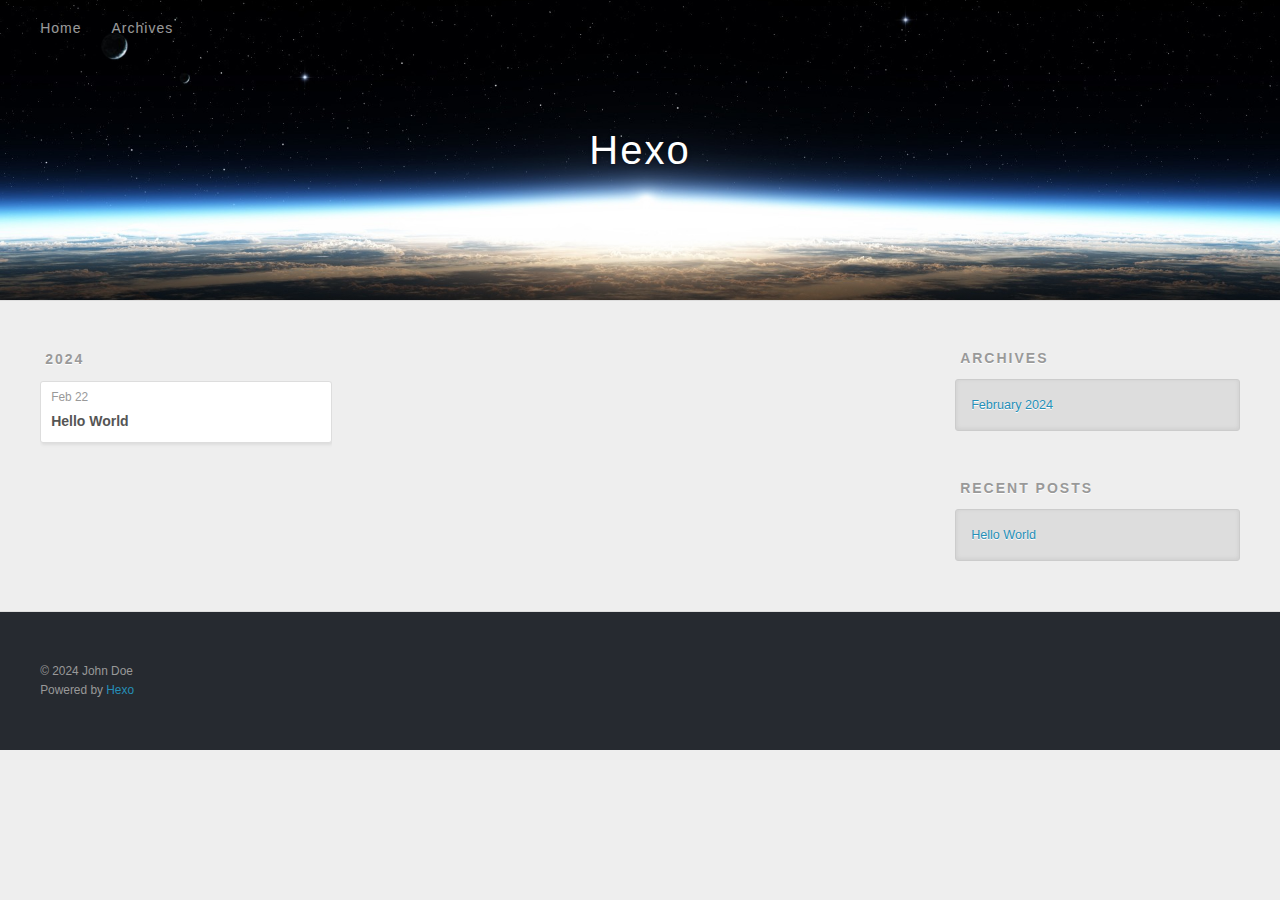
==== archives/index.html @ e844ef3d "Site updated: 2024-02-22 16:25:28" ====
<!DOCTYPE html>
<html>
<head>
  <meta charset="utf-8">
  
  
  <title>Archives | Hexo</title>
  <meta name="viewport" content="width=device-width, initial-scale=1, shrink-to-fit=no">
  <meta property="og:type" content="website">
<meta property="og:title" content="Hexo">
<meta property="og:url" content="http://example.com/archives/index.html">
<meta property="og:site_name" content="Hexo">
<meta property="og:locale" content="en_US">
<meta property="article:author" content="John Doe">
<meta name="twitter:card" content="summary">
  
    <link rel="alternate" href="/atom.xml" title="Hexo" type="application/atom+xml">
  
  
    <link rel="shortcut icon" href="/favicon.png">
  
  
  
<link rel="stylesheet" href="/css/style.css">

  
    
<link rel="stylesheet" href="/fancybox/jquery.fancybox.min.css">

  
  
<meta name="generator" content="Hexo 7.1.1"></head>

<body>
  <div id="container">
    <div id="wrap">
      <header id="header">
  <div id="banner"></div>
  <div id="header-outer" class="outer">
    <div id="header-title" class="inner">
      <h1 id="logo-wrap">
        <a href="/" id="logo">Hexo</a>
      </h1>
      
    </div>
    <div id="header-inner" class="inner">
      <nav id="main-nav">
        <a id="main-nav-toggle" class="nav-icon"><span class="fa fa-bars"></span></a>
        
          <a class="main-nav-link" href="/">Home</a>
        
          <a class="main-nav-link" href="/archives">Archives</a>
        
      </nav>
      <nav id="sub-nav">
        
        
          <a class="nav-icon" href="/atom.xml" title="RSS Feed"><span class="fa fa-rss"></span></a>
        
        <a class="nav-icon nav-search-btn" title="Search"><span class="fa fa-search"></span></a>
      </nav>
      <div id="search-form-wrap">
        <form action="//google.com/search" method="get" accept-charset="UTF-8" class="search-form"><input type="search" name="q" class="search-form-input" placeholder="Search"><button type="submit" class="search-form-submit">&#xF002;</button><input type="hidden" name="sitesearch" value="http://example.com"></form>
      </div>
    </div>
  </div>
</header>

      <div class="outer">
        <section id="main">
  
  
    
    
      
      
      <section class="archives-wrap">
        <div class="archive-year-wrap">
          <a href="/archives/2024" class="archive-year">2024</a>
        </div>
        <div class="archives">
    
    <article class="archive-article archive-type-post">
  <div class="archive-article-inner">
    <header class="archive-article-header">
      <a href="/2024/02/22/hello-world/" class="archive-article-date">
  <time class="dt-published" datetime="2024-02-22T08:11:57.673Z" itemprop="datePublished">Feb 22</time>
</a>
      
  
    <h1 itemprop="name">
      <a class="archive-article-title" href="/2024/02/22/hello-world/">Hello World</a>
    </h1>
  

    </header>
  </div>
</article>
  
  
    </div></section>
  


</section>
        
          <aside id="sidebar">
  
    

  
    

  
    
  
    
  <div class="widget-wrap">
    <h3 class="widget-title">Archives</h3>
    <div class="widget">
      <ul class="archive-list"><li class="archive-list-item"><a class="archive-list-link" href="/archives/2024/02/">February 2024</a></li></ul>
    </div>
  </div>


  
    
  <div class="widget-wrap">
    <h3 class="widget-title">Recent Posts</h3>
    <div class="widget">
      <ul>
        
          <li>
            <a href="/2024/02/22/hello-world/">Hello World</a>
          </li>
        
      </ul>
    </div>
  </div>

  
</aside>
        
      </div>
      <footer id="footer">
  
  <div class="outer">
    <div id="footer-info" class="inner">
      
      &copy; 2024 John Doe<br>
      Powered by <a href="https://hexo.io/" target="_blank">Hexo</a>
    </div>
  </div>
</footer>

    </div>
    <nav id="mobile-nav">
  
    <a href="/" class="mobile-nav-link">Home</a>
  
    <a href="/archives" class="mobile-nav-link">Archives</a>
  
</nav>
    


<script src="/js/jquery-3.6.4.min.js"></script>



  
<script src="/fancybox/jquery.fancybox.min.js"></script>




<script src="/js/script.js"></script>





  </div>
</body>
</html>
---- css/style.css ----
body {
  width: 100%;
}
body:before,
body:after {
  content: "";
  display: table;
}
body:after {
  clear: both;
}
html,
body,
div,
span,
applet,
object,
iframe,
h1,
h2,
h3,
h4,
h5,
h6,
p,
blockquote,
pre,
a,
abbr,
acronym,
address,
big,
cite,
code,
del,
dfn,
em,
img,
ins,
kbd,
q,
s,
samp,
small,
strike,
strong,
sub,
sup,
tt,
var,
dl,
dt,
dd,
ol,
ul,
li,
fieldset,
form,
label,
legend,
table,
caption,
tbody,
tfoot,
thead,
tr,
th,
td {
  margin: 0;
  padding: 0;
  border: 0;
  outline: 0;
  font-weight: inherit;
  font-style: inherit;
  font-family: inherit;
  font-size: 100%;
  vertical-align: baseline;
}
body {
  line-height: 1;
  color: #000;
  background: #fff;
}
ol,
ul {
  list-style: none;
}
table {
  border-collapse: separate;
  border-spacing: 0;
  vertical-align: middle;
}
caption,
th,
td {
  text-align: left;
  font-weight: normal;
  vertical-align: middle;
}
a img {
  border: none;
}
input,
button {
  margin: 0;
  padding: 0;
}
input::-moz-focus-inner,
button::-moz-focus-inner {
  border: 0;
  padding: 0;
}
html,
body,
#container {
  height: 100%;
}
body {
  background: #eee;
  font: 14px -apple-system, BlinkMacSystemFont, "Segoe UI", "Roboto", "Oxygen", "Ubuntu", "Cantarell", "Fira Sans", "Droid Sans", "Helvetica Neue", sans-serif;
  -webkit-text-size-adjust: 100%;
}
.outer {
  max-width: 1220px;
  margin: 0 auto;
  padding: 0 20px;
}
.outer:before,
.outer:after {
  content: "";
  display: table;
}
.outer:after {
  clear: both;
}
.inner {
  display: inline;
  float: left;
  width: 98.33333333333333%;
  margin: 0 0.833333333333333%;
}
.left,
.alignleft {
  float: left;
}
.right,
.alignright {
  float: right;
}
.clear {
  clear: both;
}
#container {
  position: relative;
}
.mobile-nav-on {
  overflow: hidden;
}
#wrap {
  height: 100%;
  width: 100%;
  position: absolute;
  top: 0;
  left: 0;
  -webkit-transition: 0.2s ease-out;
  -moz-transition: 0.2s ease-out;
  -ms-transition: 0.2s ease-out;
  transition: 0.2s ease-out;
  z-index: 1;
  background: #eee;
}
.mobile-nav-on #wrap {
  left: 280px;
}
@media screen and (min-width: 768px) {
  #main {
    display: inline;
    float: left;
    width: 73.33333333333333%;
    margin: 0 0.833333333333333%;
  }
}
.article-date,
.article-category-link,
.archive-year,
.widget-title {
  text-decoration: none;
  text-transform: uppercase;
  letter-spacing: 2px;
  color: #999;
  margin-bottom: 1em;
  margin-left: 5px;
  line-height: 1em;
  text-shadow: 0 1px #fff;
  font-weight: bold;
}
.article-inner,
.archive-article-inner {
  background: #fff;
  -webkit-box-shadow: 1px 2px 3px #ddd;
  box-shadow: 1px 2px 3px #ddd;
  border: 1px solid #ddd;
  border-radius: 3px;
}
.article-entry h1,
.widget h1 {
  font-size: 2em;
}
.article-entry h2,
.widget h2 {
  font-size: 1.5em;
}
.article-entry h3,
.widget h3 {
  font-size: 1.3em;
}
.article-entry h4,
.widget h4 {
  font-size: 1.2em;
}
.article-entry h5,
.widget h5 {
  font-size: 1em;
}
.article-entry h6,
.widget h6 {
  font-size: 1em;
  color: #999;
}
.article-entry hr,
.widget hr {
  border: 1px dashed #ddd;
}
.article-entry strong,
.widget strong {
  font-weight: bold;
}
.article-entry em,
.widget em,
.article-entry cite,
.widget cite {
  font-style: italic;
}
.article-entry sup,
.widget sup,
.article-entry sub,
.widget sub {
  font-size: 0.75em;
  line-height: 0;
  position: relative;
  vertical-align: baseline;
}
.article-entry sup,
.widget sup {
  top: -0.5em;
}
.article-entry sub,
.widget sub {
  bottom: -0.2em;
}
.article-entry small,
.widget small {
  font-size: 0.85em;
}
.article-entry acronym,
.widget acronym,
.article-entry abbr,
.widget abbr {
  border-bottom: 1px dotted;
}
.article-entry ul,
.widget ul,
.article-entry ol,
.widget ol,
.article-entry dl,
.widget dl {
  margin: 0 20px;
  line-height: 1.6em;
}
.article-entry ul ul,
.widget ul ul,
.article-entry ol ul,
.widget ol ul,
.article-entry ul ol,
.widget ul ol,
.article-entry ol ol,
.widget ol ol {
  margin-top: 0;
  margin-bottom: 0;
}
.article-entry ul,
.widget ul {
  list-style: disc;
}
.article-entry ol,
.widget ol {
  list-style: decimal;
}
.article-entry dt,
.widget dt {
  font-weight: bold;
}
#header {
  height: 300px;
  position: relative;
  border-bottom: 1px solid #ddd;
}
#header:before,
#header:after {
  content: "";
  position: absolute;
  left: 0;
  right: 0;
  height: 40px;
}
#header:before {
  top: 0;
  background: -webkit-linear-gradient(rgba(0,0,0,0.2), transparent);
  background: -moz-linear-gradient(rgba(0,0,0,0.2), transparent);
  background: -ms-linear-gradient(rgba(0,0,0,0.2), transparent);
  background: linear-gradient(rgba(0,0,0,0.2), transparent);
}
#header:after {
  bottom: 0;
  background: -webkit-linear-gradient(transparent, rgba(0,0,0,0.2));
  background: -moz-linear-gradient(transparent, rgba(0,0,0,0.2));
  background: -ms-linear-gradient(transparent, rgba(0,0,0,0.2));
  background: linear-gradient(transparent, rgba(0,0,0,0.2));
}
#header-outer {
  height: 100%;
  position: relative;
}
#header-inner {
  position: relative;
  overflow: hidden;
}
#banner {
  position: absolute;
  top: 0;
  left: 0;
  width: 100%;
  height: 100%;
  background: url("images/banner.jpg") center #000;
  background-size: cover;
  z-index: -1;
}
#header-title {
  text-align: center;
  height: 40px;
  position: absolute;
  top: 50%;
  left: 0;
  margin-top: -20px;
}
#logo,
#subtitle {
  text-decoration: none;
  color: #fff;
  font-weight: 300;
  text-shadow: 0 1px 4px rgba(0,0,0,0.3);
}
#logo {
  font-size: 40px;
  line-height: 40px;
  letter-spacing: 2px;
}
#subtitle {
  font-size: 16px;
  line-height: 16px;
  letter-spacing: 1px;
}
#subtitle-wrap {
  margin-top: 16px;
}
#main-nav {
  float: left;
  margin-left: -15px;
}
.nav-icon,
.main-nav-link {
  float: left;
  color: #fff;
  opacity: 0.6;
  text-decoration: none;
  text-shadow: 0 1px rgba(0,0,0,0.2);
  -webkit-transition: opacity 0.2s;
  -moz-transition: opacity 0.2s;
  -ms-transition: opacity 0.2s;
  transition: opacity 0.2s;
  display: block;
  padding: 20px 15px;
}
.nav-icon:hover,
.main-nav-link:hover {
  opacity: 1;
}
.nav-icon {
  text-align: center;
  font-size: 14px;
  width: 14px;
  height: 14px;
  padding: 20px 15px;
  position: relative;
  cursor: pointer;
}
.main-nav-link {
  font-weight: 300;
  letter-spacing: 1px;
}
@media screen and (max-width: 479px) {
  .main-nav-link {
    display: none;
  }
}
#main-nav-toggle {
  display: none;
}
@media screen and (max-width: 479px) {
  #main-nav-toggle {
    display: block;
  }
}
#sub-nav {
  float: right;
  margin-right: -15px;
}
#search-form-wrap {
  position: absolute;
  top: 15px;
  width: 150px;
  height: 30px;
  right: -150px;
  opacity: 0;
  -webkit-transition: 0.2s ease-out;
  -moz-transition: 0.2s ease-out;
  -ms-transition: 0.2s ease-out;
  transition: 0.2s ease-out;
}
#search-form-wrap.on {
  opacity: 1;
  right: 0;
}
@media screen and (max-width: 479px) {
  #search-form-wrap {
    width: 100%;
    right: -100%;
  }
}
.search-form {
  position: absolute;
  top: 0;
  left: 0;
  right: 0;
  background: #fff;
  padding: 5px 15px;
  border-radius: 15px;
  -webkit-box-shadow: 0 0 10px rgba(0,0,0,0.3);
  box-shadow: 0 0 10px rgba(0,0,0,0.3);
}
.search-form-input {
  border: none;
  background: none;
  color: #555;
  width: 100%;
  font: 13px -apple-system, BlinkMacSystemFont, "Segoe UI", "Roboto", "Oxygen", "Ubuntu", "Cantarell", "Fira Sans", "Droid Sans", "Helvetica Neue", sans-serif;
  outline: none;
}
.search-form-input::-webkit-search-results-decoration,
.search-form-input::-webkit-search-cancel-button {
  -webkit-appearance: none;
}
.search-form-submit {
  position: absolute;
  top: 50%;
  right: 10px;
  margin-top: -7px;
  font: 13px ForkAwesome;
  border: none;
  background: none;
  color: #bbb;
  cursor: pointer;
}
.search-form-submit:hover,
.search-form-submit:focus {
  color: #777;
}
.article {
  margin: 50px 0;
}
.article-inner {
  overflow: hidden;
}
.article-meta:before,
.article-meta:after {
  content: "";
  display: table;
}
.article-meta:after {
  clear: both;
}
.article-date {
  float: left;
}
.article-category {
  float: left;
  line-height: 1em;
  color: #ccc;
  text-shadow: 0 1px #fff;
  margin-left: 8px;
}
.article-category:before {
  content: "\2022";
}
.article-category-link {
  margin: 0 12px 1em;
}
.article-header {
  padding: 20px 20px 0;
}
.article-title {
  text-decoration: none;
  font-size: 2em;
  font-weight: bold;
  color: #555;
  line-height: 1.1em;
  -webkit-transition: color 0.2s;
  -moz-transition: color 0.2s;
  -ms-transition: color 0.2s;
  transition: color 0.2s;
}
a.article-title:hover {
  color: #258fb8;
}
.article-entry {
  color: #555;
  padding: 0 20px;
}
.article-entry:before,
.article-entry:after {
  content: "";
  display: table;
}
.article-entry:after {
  clear: both;
}
.article-entry p,
.article-entry table {
  line-height: 1.6em;
  margin: 1.6em 0;
}
.article-entry h1,
.article-entry h2,
.article-entry h3,
.article-entry h4,
.article-entry h5,
.article-entry h6 {
  font-weight: bold;
}
.article-entry h1,
.article-entry h2,
.article-entry h3,
.article-entry h4,
.article-entry h5,
.article-entry h6 {
  line-height: 1.1em;
  margin: 1.1em 0;
}
.article-entry a {
  color: #258fb8;
  text-decoration: none;
}
.article-entry a:hover {
  text-decoration: underline;
}
.article-entry ul,
.article-entry ol,
.article-entry dl {
  margin-top: 1.6em;
  margin-bottom: 1.6em;
}
.article-entry img,
.article-entry video {
  max-width: 100%;
  height: auto;
  display: block;
  margin: auto;
}
.article-entry iframe {
  border: none;
}
.article-entry table {
  width: 100%;
  border-collapse: collapse;
  border-spacing: 0;
}
.article-entry th {
  font-weight: bold;
  border-bottom: 3px solid #ddd;
  padding-bottom: 0.5em;
}
.article-entry td {
  border-bottom: 1px solid #ddd;
  padding: 10px 0;
}
.article-entry blockquote {
  font-family: Georgia, "Times New Roman", serif;
  margin: 1.6em 20px;
  text-align: center;
}
.article-entry blockquote footer {
  font-size: 14px;
  margin: 1.6em 0;
  font-family: -apple-system, BlinkMacSystemFont, "Segoe UI", "Roboto", "Oxygen", "Ubuntu", "Cantarell", "Fira Sans", "Droid Sans", "Helvetica Neue", sans-serif;
}
.article-entry blockquote footer cite:before {
  content: "—";
  padding: 0 0.5em;
}
.article-entry .pullquote {
  text-align: left;
  width: 45%;
  margin: 0;
}
.article-entry .pullquote.left {
  margin-left: 0.5em;
  margin-right: 1em;
}
.article-entry .pullquote.right {
  margin-right: 0.5em;
  margin-left: 1em;
}
.article-entry .caption {
  color: #999;
  display: block;
  font-size: 0.9em;
  margin-top: 0.5em;
  position: relative;
  text-align: center;
}
.article-entry .video-container {
  position: relative;
  padding-top: 56.25%;
  height: 0;
  overflow: hidden;
}
.article-entry .video-container iframe,
.article-entry .video-container object,
.article-entry .video-container embed {
  position: absolute;
  top: 0;
  left: 0;
  width: 100%;
  height: 100%;
  margin-top: 0;
}
.article-more-link a {
  display: inline-block;
  line-height: 1em;
  padding: 6px 15px;
  border-radius: 15px;
  background: #eee;
  color: #999;
  text-shadow: 0 1px #fff;
  text-decoration: none;
}
.article-more-link a:hover {
  background: #258fb8;
  color: #fff;
  text-decoration: none;
  text-shadow: 0 1px #1e7293;
}
.article-footer {
  font-size: 0.85em;
  line-height: 1.6em;
  border-top: 1px solid #ddd;
  padding-top: 1.6em;
  margin: 0 20px 20px;
}
.article-footer:before,
.article-footer:after {
  content: "";
  display: table;
}
.article-footer:after {
  clear: both;
}
.article-footer a {
  color: #999;
  text-decoration: none;
}
.article-footer a:hover {
  color: #555;
}
.article-tag-list-item {
  float: left;
  margin-right: 10px;
}
.article-tag-list-link:before {
  content: "#";
}
.article-comment-link {
  float: right;
}
.article-comment-link:before {
  padding-right: 8px;
}
.article-share-link {
  cursor: pointer;
  float: right;
  margin-left: 20px;
}
.article-share-link:before {
  padding-right: 6px;
}
#article-nav {
  position: relative;
}
#article-nav:before,
#article-nav:after {
  content: "";
  display: table;
}
#article-nav:after {
  clear: both;
}
@media screen and (min-width: 768px) {
  #article-nav {
    margin: 50px 0;
  }
  #article-nav:before {
    width: 8px;
    height: 8px;
    position: absolute;
    top: 50%;
    left: 50%;
    margin-top: -4px;
    margin-left: -4px;
    content: "";
    border-radius: 50%;
    background: #ddd;
    -webkit-box-shadow: 0 1px 2px #fff;
    box-shadow: 0 1px 2px #fff;
  }
}
.article-nav-link-wrap {
  text-decoration: none;
  text-shadow: 0 1px #fff;
  color: #999;
  -webkit-box-sizing: border-box;
  -moz-box-sizing: border-box;
  box-sizing: border-box;
  margin-top: 50px;
  text-align: center;
  display: block;
}
.article-nav-link-wrap:hover {
  color: #555;
}
@media screen and (min-width: 768px) {
  .article-nav-link-wrap {
    width: 50%;
    margin-top: 0;
  }
}
@media screen and (min-width: 768px) {
  #article-nav-newer {
    float: left;
    text-align: right;
    padding-right: 20px;
  }
}
@media screen and (min-width: 768px) {
  #article-nav-older {
    float: right;
    text-align: left;
    padding-left: 20px;
  }
}
.article-nav-caption {
  text-transform: uppercase;
  letter-spacing: 2px;
  color: #ddd;
  line-height: 1em;
  font-weight: bold;
}
#article-nav-newer .article-nav-caption {
  margin-right: -2px;
}
.article-nav-title {
  font-size: 0.85em;
  line-height: 1.6em;
  margin-top: 0.5em;
}
.article-share-box {
  position: absolute;
  display: none;
  background: #fff;
  -webkit-box-shadow: 1px 2px 10px rgba(0,0,0,0.2);
  box-shadow: 1px 2px 10px rgba(0,0,0,0.2);
  border-radius: 3px;
  margin-left: -145px;
  overflow: hidden;
  z-index: 1;
}
.article-share-box.on {
  display: block;
}
.article-share-input {
  width: 100%;
  background: none;
  -webkit-box-sizing: border-box;
  -moz-box-sizing: border-box;
  box-sizing: border-box;
  font: 14px -apple-system, BlinkMacSystemFont, "Segoe UI", "Roboto", "Oxygen", "Ubuntu", "Cantarell", "Fira Sans", "Droid Sans", "Helvetica Neue", sans-serif;
  padding: 0 15px;
  color: #555;
  outline: none;
  border: 1px solid #ddd;
  border-radius: 3px 3px 0 0;
  height: 36px;
  line-height: 36px;
}
.article-share-links {
  background: #eee;
}
.article-share-links:before,
.article-share-links:after {
  content: "";
  display: table;
}
.article-share-links:after {
  clear: both;
}
.article-share-twitter,
.article-share-facebook,
.article-share-pinterest,
.article-share-linkedin {
  width: 50px;
  height: 36px;
  display: block;
  float: left;
  position: relative;
  color: #999;
  text-shadow: 0 1px #fff;
}
.article-share-twitter:before,
.article-share-facebook:before,
.article-share-pinterest:before,
.article-share-linkedin:before {
  font-size: 20px;
  width: 20px;
  height: 20px;
  position: absolute;
  top: 50%;
  left: 50%;
  margin-top: -10px;
  margin-left: -10px;
  text-align: center;
}
.article-share-twitter:hover,
.article-share-facebook:hover,
.article-share-pinterest:hover,
.article-share-linkedin:hover {
  color: #fff;
}
.article-share-twitter:hover {
  background: #00aced;
  text-shadow: 0 1px #008abe;
}
.article-share-facebook:hover {
  background: #3b5998;
  text-shadow: 0 1px #2f477a;
}
.article-share-pinterest:hover {
  background: #cb2027;
  text-shadow: 0 1px #a21a1f;
}
.article-share-linkedin:hover {
  background: #0077b5;
  text-shadow: 0 1px #005f91;
}
.article-gallery {
  background: #000;
  position: relative;
}
.article-gallery-photos {
  position: relative;
  overflow: hidden;
}
.article-gallery-img {
  display: none;
  max-width: 100%;
}
.article-gallery-img:first-child {
  display: block;
}
.article-gallery-img.loaded {
  position: absolute;
  display: block;
}
.article-gallery-img img {
  display: block;
  max-width: 100%;
  margin: 0 auto;
}
#comments {
  background: #fff;
  -webkit-box-shadow: 1px 2px 3px #ddd;
  box-shadow: 1px 2px 3px #ddd;
  padding: 20px;
  border: 1px solid #ddd;
  border-radius: 3px;
  margin: 50px 0;
}
#comments a {
  color: #258fb8;
}
.archives-wrap {
  margin: 50px 0;
}
.archives:before,
.archives:after {
  content: "";
  display: table;
}
.archives:after {
  clear: both;
}
.archive-year-wrap {
  margin-bottom: 1em;
}
.archives {
  -webkit-column-gap: 10px;
  -moz-column-gap: 10px;
  column-gap: 10px;
}
@media screen and (min-width: 480px) and (max-width: 767px) {
  .archives {
    -webkit-column-count: 2;
    -moz-column-count: 2;
    column-count: 2;
  }
}
@media screen and (min-width: 768px) {
  .archives {
    -webkit-column-count: 3;
    -moz-column-count: 3;
    column-count: 3;
  }
}
.archive-article {
  -webkit-column-break-inside: avoid;
  page-break-inside: avoid;
  overflow: hidden;
  break-inside: avoid-column;
}
.archive-article-inner {
  padding: 10px;
  margin-bottom: 15px;
}
.archive-article-title {
  text-decoration: none;
  font-weight: bold;
  color: #555;
  -webkit-transition: color 0.2s;
  -moz-transition: color 0.2s;
  -ms-transition: color 0.2s;
  transition: color 0.2s;
  line-height: 1.6em;
}
.archive-article-title:hover {
  color: #258fb8;
}
.archive-article-footer {
  margin-top: 1em;
}
.archive-article-date {
  color: #999;
  text-decoration: none;
  font-size: 0.85em;
  line-height: 1em;
  margin-bottom: 0.5em;
  display: block;
}
#page-nav {
  margin: 50px auto;
  background: #fff;
  -webkit-box-shadow: 1px 2px 3px #ddd;
  box-shadow: 1px 2px 3px #ddd;
  border: 1px solid #ddd;
  border-radius: 3px;
  text-align: center;
  color: #999;
  overflow: hidden;
}
#page-nav:before,
#page-nav:after {
  content: "";
  display: table;
}
#page-nav:after {
  clear: both;
}
#page-nav a,
#page-nav span {
  padding: 10px 20px;
  line-height: 1;
  height: 2ex;
}
#page-nav a {
  color: #999;
  text-decoration: none;
}
#page-nav a:hover {
  background: #999;
  color: #fff;
}
#page-nav .prev {
  float: left;
}
#page-nav .next {
  float: right;
}
#page-nav .page-number {
  display: inline-block;
}
@media screen and (max-width: 479px) {
  #page-nav .page-number {
    display: none;
  }
}
#page-nav .current {
  color: #555;
  font-weight: bold;
}
#page-nav .space {
  color: #ddd;
}
#footer {
  background: #262a30;
  padding: 50px 0;
  border-top: 1px solid #ddd;
  color: #999;
}
#footer a {
  color: #258fb8;
  text-decoration: none;
}
#footer a:hover {
  text-decoration: underline;
}
#footer-info {
  line-height: 1.6em;
  font-size: 0.85em;
}
.article-entry pre,
.article-entry .highlight {
  background: #2d2d2d;
  margin: 0 -20px;
  padding: 15px 20px;
  border-style: solid;
  border-color: #ddd;
  border-width: 1px 0;
  overflow: auto;
  color: #ccc;
  line-height: 22.400000000000002px;
}
.article-entry .highlight .gutter pre,
.article-entry .gist .gist-file .gist-data .line-numbers {
  color: #666;
  font-size: 0.85em;
}
.article-entry pre,
.article-entry code {
  font-family: "Source Code Pro", Consolas, Monaco, Menlo, Consolas, monospace;
}
.article-entry code {
  background: #eee;
  text-shadow: 0 1px #fff;
  padding: 0 0.3em;
}
.article-entry pre code {
  background: none;
  text-shadow: none;
  padding: 0;
}
.article-entry .highlight pre {
  border: none;
  margin: 0;
  padding: 0;
}
.article-entry .highlight table {
  margin: 0;
  width: auto;
}
.article-entry .highlight td {
  border: none;
  padding: 0;
}
.article-entry .highlight figcaption {
  font-size: 0.85em;
  color: #999;
  line-height: 1em;
  margin-bottom: 1em;
}
.article-entry .highlight figcaption:before,
.article-entry .highlight figcaption:after {
  content: "";
  display: table;
}
.article-entry .highlight figcaption:after {
  clear: both;
}
.article-entry .highlight figcaption a {
  float: right;
}
.article-entry .highlight .gutter {
  -moz-user-select: none;
  -ms-user-select: none;
  -webkit-user-select: none;
  -webkit-user-select: none;
  -moz-user-select: none;
  -ms-user-select: none;
  user-select: none;
}
.article-entry .highlight .gutter pre {
  text-align: right;
  padding-right: 20px;
}
.article-entry .highlight .line {
  height: 22.400000000000002px;
}
.article-entry .highlight .line.marked {
  background: #515151;
}
.article-entry .gist {
  margin: 0 -20px;
  border-style: solid;
  border-color: #ddd;
  border-width: 1px 0;
  background: #2d2d2d;
  padding: 15px 20px 15px 0;
}
.article-entry .gist .gist-file {
  border: none;
  font-family: "Source Code Pro", Consolas, Monaco, Menlo, Consolas, monospace;
  margin: 0;
}
.article-entry .gist .gist-file .gist-data {
  background: none;
  border: none;
}
.article-entry .gist .gist-file .gist-data .line-numbers {
  background: none;
  border: none;
  padding: 0 20px 0 0;
}
.article-entry .gist .gist-file .gist-data .line-data {
  padding: 0 !important;
}
.article-entry .gist .gist-file .highlight {
  margin: 0;
  padding: 0;
  border: none;
}
.article-entry .gist .gist-file .gist-meta {
  background: #2d2d2d;
  color: #999;
  font: 0.85em -apple-system, BlinkMacSystemFont, "Segoe UI", "Roboto", "Oxygen", "Ubuntu", "Cantarell", "Fira Sans", "Droid Sans", "Helvetica Neue", sans-serif;
  text-shadow: 0 0;
  padding: 0;
  margin-top: 1em;
  margin-left: 20px;
}
.article-entry .gist .gist-file .gist-meta a {
  color: #258fb8;
  font-weight: normal;
}
.article-entry .gist .gist-file .gist-meta a:hover {
  text-decoration: underline;
}
pre .comment,
pre .title {
  color: #999;
}
pre .variable,
pre .attribute,
pre .tag,
pre .regexp,
pre .ruby .constant,
pre .xml .tag .title,
pre .xml .pi,
pre .xml .doctype,
pre .html .doctype,
pre .css .id,
pre .css .class,
pre .css .pseudo {
  color: #f2777a;
}
pre .number,
pre .preprocessor,
pre .built_in,
pre .literal,
pre .params,
pre .constant {
  color: #f99157;
}
pre .class,
pre .ruby .class .title,
pre .css .rules .attribute {
  color: #9c9;
}
pre .string,
pre .value,
pre .inheritance,
pre .header,
pre .ruby .symbol,
pre .xml .cdata {
  color: #9c9;
}
pre .css .hexcolor {
  color: #6cc;
}
pre .function,
pre .python .decorator,
pre .python .title,
pre .ruby .function .title,
pre .ruby .title .keyword,
pre .perl .sub,
pre .javascript .title,
pre .coffeescript .title {
  color: #69c;
}
pre .keyword,
pre .javascript .function {
  color: #c9c;
}
@media screen and (max-width: 479px) {
  #mobile-nav {
    position: absolute;
    top: 0;
    left: 0;
    width: 280px;
    height: 100%;
    background: #191919;
    border-right: 1px solid #fff;
  }
}
@media screen and (max-width: 479px) {
  .mobile-nav-link {
    display: block;
    color: #999;
    text-decoration: none;
    padding: 15px 20px;
    font-weight: bold;
  }
  .mobile-nav-link:hover {
    color: #fff;
  }
}
@media screen and (min-width: 768px) {
  #sidebar {
    display: inline;
    float: left;
    width: 23.333333333333332%;
    margin: 0 0.833333333333333%;
  }
}
.widget-wrap {
  margin: 50px 0;
}
.widget {
  color: #777;
  text-shadow: 0 1px #fff;
  background: #ddd;
  -webkit-box-shadow: 0 -1px 4px #ccc inset;
  box-shadow: 0 -1px 4px #ccc inset;
  border: 1px solid #ccc;
  padding: 15px;
  border-radius: 3px;
}
.widget a {
  color: #258fb8;
  text-decoration: none;
}
.widget a:hover {
  text-decoration: underline;
}
.widget ul ul,
.widget ol ul,
.widget dl ul,
.widget ul ol,
.widget ol ol,
.widget dl ol,
.widget ul dl,
.widget ol dl,
.widget dl dl {
  margin-left: 15px;
  list-style: disc;
}
.widget {
  line-height: 1.6em;
  word-wrap: break-word;
  font-size: 0.9em;
}
.widget ul,
.widget ol {
  list-style: none;
  margin: 0;
}
.widget ul ul,
.widget ol ul,
.widget ul ol,
.widget ol ol {
  margin: 0 20px;
}
.widget ul ul,
.widget ol ul {
  list-style: disc;
}
.widget ul ol,
.widget ol ol {
  list-style: decimal;
}
.category-list-count,
.tag-list-count,
.archive-list-count {
  padding-left: 5px;
  color: #999;
  font-size: 0.85em;
}
.category-list-count:before,
.tag-list-count:before,
.archive-list-count:before {
  content: "(";
}
.category-list-count:after,
.tag-list-count:after,
.archive-list-count:after {
  content: ")";
}
.tagcloud a {
  margin-right: 5px;
  display: inline-block;
}
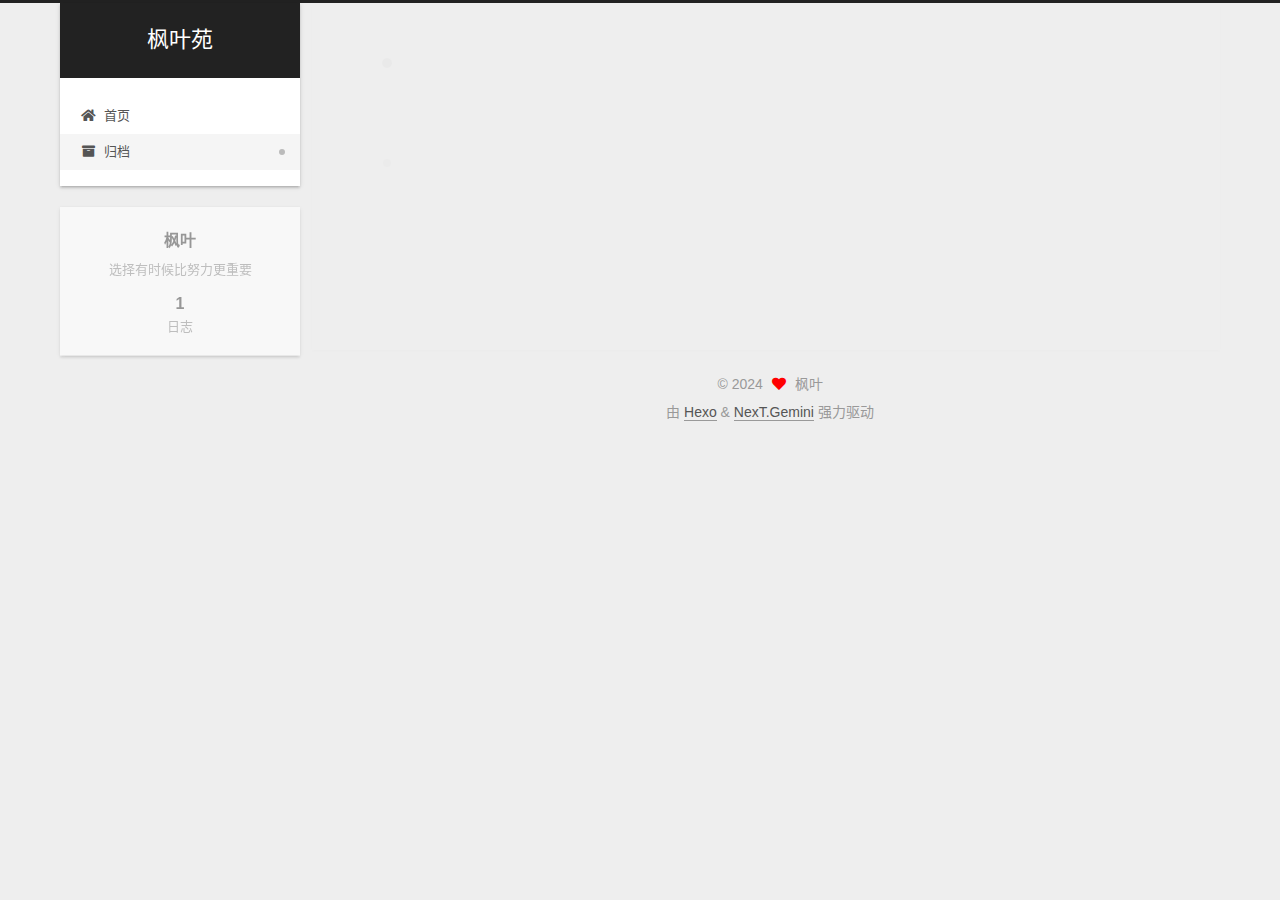
==== commit 43353e68: "Site updated: 2024-02-22 17:05:33" ====
--- a/archives/index.html
+++ b/archives/index.html
@@ -1,185 +1,342 @@
 <!DOCTYPE html>
-<html>
+<html lang="zh-CN">
 <head>
-  <meta charset="utf-8">
-  
-  
-  <title>Archives | Hexo</title>
-  <meta name="viewport" content="width=device-width, initial-scale=1, shrink-to-fit=no">
-  <meta property="og:type" content="website">
-<meta property="og:title" content="Hexo">
+  <meta charset="UTF-8">
+<meta name="viewport" content="width=device-width, initial-scale=1, maximum-scale=2">
+<meta name="theme-color" content="#222">
+<meta name="generator" content="Hexo 7.1.1">
+  <link rel="apple-touch-icon" sizes="180x180" href="/images/apple-touch-icon-next.png">
+  <link rel="icon" type="image/png" sizes="32x32" href="/images/favicon-32x32-next.png">
+  <link rel="icon" type="image/png" sizes="16x16" href="/images/favicon-16x16-next.png">
+  <link rel="mask-icon" href="/images/logo.svg" color="#222">
+
+<link rel="stylesheet" href="/css/main.css">
+
+
+<link rel="stylesheet" href="/lib/font-awesome/css/all.min.css">
+
+<script id="hexo-configurations">
+    var NexT = window.NexT || {};
+    var CONFIG = {"hostname":"example.com","root":"/","scheme":"Gemini","version":"7.8.0","exturl":false,"sidebar":{"position":"left","display":"post","padding":18,"offset":12,"onmobile":false},"copycode":{"enable":false,"show_result":false,"style":null},"back2top":{"enable":true,"sidebar":false,"scrollpercent":false},"bookmark":{"enable":false,"color":"#222","save":"auto"},"fancybox":false,"mediumzoom":false,"lazyload":false,"pangu":false,"comments":{"style":"tabs","active":null,"storage":true,"lazyload":false,"nav":null},"algolia":{"hits":{"per_page":10},"labels":{"input_placeholder":"Search for Posts","hits_empty":"We didn't find any results for the search: ${query}","hits_stats":"${hits} results found in ${time} ms"}},"localsearch":{"enable":false,"trigger":"auto","top_n_per_article":1,"unescape":false,"preload":false},"motion":{"enable":true,"async":false,"transition":{"post_block":"fadeIn","post_header":"slideDownIn","post_body":"slideDownIn","coll_header":"slideLeftIn","sidebar":"slideUpIn"}}};
+  </script>
+
+  <meta name="description" content="选择有时候比努力更重要">
+<meta property="og:type" content="website">
+<meta property="og:title" content="枫叶苑">
 <meta property="og:url" content="http://example.com/archives/index.html">
-<meta property="og:site_name" content="Hexo">
-<meta property="og:locale" content="en_US">
-<meta property="article:author" content="John Doe">
+<meta property="og:site_name" content="枫叶苑">
+<meta property="og:description" content="选择有时候比努力更重要">
+<meta property="og:locale" content="zh_CN">
+<meta property="article:author" content="枫叶">
 <meta name="twitter:card" content="summary">
-  
-    <link rel="alternate" href="/atom.xml" title="Hexo" type="application/atom+xml">
-  
-  
-    <link rel="shortcut icon" href="/favicon.png">
-  
-  
-  
-<link rel="stylesheet" href="/css/style.css">
-
-  
+
+<link rel="canonical" href="http://example.com/archives/">
+
+
+<script id="page-configurations">
+  // https://hexo.io/docs/variables.html
+  CONFIG.page = {
+    sidebar: "",
+    isHome : false,
+    isPost : false,
+    lang   : 'zh-CN'
+  };
+</script>
+
+  <title>归档 | 枫叶苑</title>
+  
+
+
+
+
+
+
+  <noscript>
+  <style>
+  .use-motion .brand,
+  .use-motion .menu-item,
+  .sidebar-inner,
+  .use-motion .post-block,
+  .use-motion .pagination,
+  .use-motion .comments,
+  .use-motion .post-header,
+  .use-motion .post-body,
+  .use-motion .collection-header { opacity: initial; }
+
+  .use-motion .site-title,
+  .use-motion .site-subtitle {
+    opacity: initial;
+    top: initial;
+  }
+
+  .use-motion .logo-line-before i { left: initial; }
+  .use-motion .logo-line-after i { right: initial; }
+  </style>
+</noscript>
+
+</head>
+
+<body itemscope itemtype="http://schema.org/WebPage">
+  <div class="container use-motion">
+    <div class="headband"></div>
+
+    <header class="header" itemscope itemtype="http://schema.org/WPHeader">
+      <div class="header-inner"><div class="site-brand-container">
+  <div class="site-nav-toggle">
+    <div class="toggle" aria-label="切换导航栏">
+      <span class="toggle-line toggle-line-first"></span>
+      <span class="toggle-line toggle-line-middle"></span>
+      <span class="toggle-line toggle-line-last"></span>
+    </div>
+  </div>
+
+  <div class="site-meta">
+
+    <a href="/" class="brand" rel="start">
+      <span class="logo-line-before"><i></i></span>
+      <h1 class="site-title">枫叶苑</h1>
+      <span class="logo-line-after"><i></i></span>
+    </a>
+  </div>
+
+  <div class="site-nav-right">
+    <div class="toggle popup-trigger">
+    </div>
+  </div>
+</div>
+
+
+
+
+<nav class="site-nav">
+  <ul id="menu" class="main-menu menu">
+        <li class="menu-item menu-item-home">
+
+    <a href="/" rel="section"><i class="fa fa-home fa-fw"></i>首页</a>
+
+  </li>
+        <li class="menu-item menu-item-archives">
+
+    <a href="/archives/" rel="section"><i class="fa fa-archive fa-fw"></i>归档</a>
+
+  </li>
+  </ul>
+</nav>
+
+
+
+
+</div>
+    </header>
+
     
-<link rel="stylesheet" href="/fancybox/jquery.fancybox.min.css">
-
-  
-  
-<meta name="generator" content="Hexo 7.1.1"></head>
-
-<body>
-  <div id="container">
-    <div id="wrap">
-      <header id="header">
-  <div id="banner"></div>
-  <div id="header-outer" class="outer">
-    <div id="header-title" class="inner">
-      <h1 id="logo-wrap">
-        <a href="/" id="logo">Hexo</a>
-      </h1>
+  <div class="back-to-top">
+    <i class="fa fa-arrow-up"></i>
+    <span>0%</span>
+  </div>
+
+
+    <main class="main">
+      <div class="main-inner">
+        <div class="content-wrap">
+          
+
+          <div class="content archive">
+            
+
+  
+  
+  
+  <div class="post-block">
+    <div class="posts-collapse">
+      <div class="collection-title">
+        <span class="collection-header">嗯..! 目前共计 1 篇日志。 继续努力。</span>
+      </div>
+
       
-    </div>
-    <div id="header-inner" class="inner">
-      <nav id="main-nav">
-        <a id="main-nav-toggle" class="nav-icon"><span class="fa fa-bars"></span></a>
+    <div class="collection-year">
+      <span class="collection-header">2024</span>
+    </div>
+
+  <article itemscope itemtype="http://schema.org/Article">
+    <header class="post-header">
+
+      <div class="post-meta">
+        <time itemprop="dateCreated"
+              datetime="2024-02-22T16:11:57+08:00"
+              content="2024-02-22">
+          02-22
+        </time>
+      </div>
+
+      <div class="post-title">
+          <a class="post-title-link" href="/2024/02/22/hello-world/" itemprop="url">
+            <span itemprop="name">Hello World</span>
+          </a>
+      </div>
+
+    </header>
+  </article>
+
+
+    </div>
+  </div>
+  
+  
+  
+
+  
+
+
+
+          </div>
+          
+
+<script>
+  window.addEventListener('tabs:register', () => {
+    let { activeClass } = CONFIG.comments;
+    if (CONFIG.comments.storage) {
+      activeClass = localStorage.getItem('comments_active') || activeClass;
+    }
+    if (activeClass) {
+      let activeTab = document.querySelector(`a[href="#comment-${activeClass}"]`);
+      if (activeTab) {
+        activeTab.click();
+      }
+    }
+  });
+  if (CONFIG.comments.storage) {
+    window.addEventListener('tabs:click', event => {
+      if (!event.target.matches('.tabs-comment .tab-content .tab-pane')) return;
+      let commentClass = event.target.classList[1];
+      localStorage.setItem('comments_active', commentClass);
+    });
+  }
+</script>
+
+        </div>
+          
+  
+  <div class="toggle sidebar-toggle">
+    <span class="toggle-line toggle-line-first"></span>
+    <span class="toggle-line toggle-line-middle"></span>
+    <span class="toggle-line toggle-line-last"></span>
+  </div>
+
+  <aside class="sidebar">
+    <div class="sidebar-inner">
+
+      <ul class="sidebar-nav motion-element">
+        <li class="sidebar-nav-toc">
+          文章目录
+        </li>
+        <li class="sidebar-nav-overview">
+          站点概览
+        </li>
+      </ul>
+
+      <!--noindex-->
+      <div class="post-toc-wrap sidebar-panel">
+      </div>
+      <!--/noindex-->
+
+      <div class="site-overview-wrap sidebar-panel">
+        <div class="site-author motion-element" itemprop="author" itemscope itemtype="http://schema.org/Person">
+  <p class="site-author-name" itemprop="name">枫叶</p>
+  <div class="site-description" itemprop="description">选择有时候比努力更重要</div>
+</div>
+<div class="site-state-wrap motion-element">
+  <nav class="site-state">
+      <div class="site-state-item site-state-posts">
+          <a href="/archives/">
         
-          <a class="main-nav-link" href="/">Home</a>
+          <span class="site-state-item-count">1</span>
+          <span class="site-state-item-name">日志</span>
+        </a>
+      </div>
+  </nav>
+</div>
+
+
+
+      </div>
+
+    </div>
+  </aside>
+  <div id="sidebar-dimmer"></div>
+
+
+      </div>
+    </main>
+
+    <footer class="footer">
+      <div class="footer-inner">
         
-          <a class="main-nav-link" href="/archives">Archives</a>
+
         
-      </nav>
-      <nav id="sub-nav">
+
+<div class="copyright">
+  
+  &copy; 
+  <span itemprop="copyrightYear">2024</span>
+  <span class="with-love">
+    <i class="fa fa-heart"></i>
+  </span>
+  <span class="author" itemprop="copyrightHolder">枫叶</span>
+</div>
+  <div class="powered-by">由 <a href="https://hexo.io/" class="theme-link" rel="noopener" target="_blank">Hexo</a> & <a href="https://theme-next.org/" class="theme-link" rel="noopener" target="_blank">NexT.Gemini</a> 强力驱动
+  </div>
+
         
-        
-          <a class="nav-icon" href="/atom.xml" title="RSS Feed"><span class="fa fa-rss"></span></a>
-        
-        <a class="nav-icon nav-search-btn" title="Search"><span class="fa fa-search"></span></a>
-      </nav>
-      <div id="search-form-wrap">
-        <form action="//google.com/search" method="get" accept-charset="UTF-8" class="search-form"><input type="search" name="q" class="search-form-input" placeholder="Search"><button type="submit" class="search-form-submit">&#xF002;</button><input type="hidden" name="sitesearch" value="http://example.com"></form>
-      </div>
-    </div>
-  </div>
-</header>
-
-      <div class="outer">
-        <section id="main">
-  
-  
-    
-    
-      
-      
-      <section class="archives-wrap">
-        <div class="archive-year-wrap">
-          <a href="/archives/2024" class="archive-year">2024</a>
-        </div>
-        <div class="archives">
-    
-    <article class="archive-article archive-type-post">
-  <div class="archive-article-inner">
-    <header class="archive-article-header">
-      <a href="/2024/02/22/hello-world/" class="archive-article-date">
-  <time class="dt-published" datetime="2024-02-22T08:11:57.673Z" itemprop="datePublished">Feb 22</time>
-</a>
-      
-  
-    <h1 itemprop="name">
-      <a class="archive-article-title" href="/2024/02/22/hello-world/">Hello World</a>
-    </h1>
-  
-
-    </header>
-  </div>
-</article>
-  
-  
-    </div></section>
-  
-
-
-</section>
-        
-          <aside id="sidebar">
-  
-    
-
-  
-    
-
-  
-    
-  
-    
-  <div class="widget-wrap">
-    <h3 class="widget-title">Archives</h3>
-    <div class="widget">
-      <ul class="archive-list"><li class="archive-list-item"><a class="archive-list-link" href="/archives/2024/02/">February 2024</a></li></ul>
-    </div>
-  </div>
-
-
-  
-    
-  <div class="widget-wrap">
-    <h3 class="widget-title">Recent Posts</h3>
-    <div class="widget">
-      <ul>
-        
-          <li>
-            <a href="/2024/02/22/hello-world/">Hello World</a>
-          </li>
-        
-      </ul>
-    </div>
-  </div>
-
-  
-</aside>
-        
-      </div>
-      <footer id="footer">
-  
-  <div class="outer">
-    <div id="footer-info" class="inner">
-      
-      &copy; 2024 John Doe<br>
-      Powered by <a href="https://hexo.io/" target="_blank">Hexo</a>
-    </div>
-  </div>
-</footer>
-
-    </div>
-    <nav id="mobile-nav">
-  
-    <a href="/" class="mobile-nav-link">Home</a>
-  
-    <a href="/archives" class="mobile-nav-link">Archives</a>
-  
-</nav>
-    
-
-
-<script src="/js/jquery-3.6.4.min.js"></script>
-
-
-
-  
-<script src="/fancybox/jquery.fancybox.min.js"></script>
-
-
-
-
-<script src="/js/script.js"></script>
-
-
-
-
-
-  </div>
+
+
+
+
+
+
+
+
+      </div>
+    </footer>
+  </div>
+
+  
+  <script src="/lib/anime.min.js"></script>
+  <script src="/lib/velocity/velocity.min.js"></script>
+  <script src="/lib/velocity/velocity.ui.min.js"></script>
+
+<script src="/js/utils.js"></script>
+
+<script src="/js/motion.js"></script>
+
+
+<script src="/js/schemes/pisces.js"></script>
+
+
+<script src="/js/next-boot.js"></script>
+
+
+
+
+  
+
+
+
+
+
+
+
+
+
+
+
+
+
+
+
+  
+
+  
+
 </body>
-</html>+</html>
--- a/css/main.css
+++ b/css/main.css
@@ -0,0 +1,2565 @@
+:root {
+  --body-bg-color: #eee;
+  --content-bg-color: #fff;
+  --card-bg-color: #f5f5f5;
+  --text-color: #555;
+  --blockquote-color: #666;
+  --link-color: #555;
+  --link-hover-color: #222;
+  --brand-color: #fff;
+  --brand-hover-color: #fff;
+  --table-row-odd-bg-color: #f9f9f9;
+  --table-row-hover-bg-color: #f5f5f5;
+  --menu-item-bg-color: #f5f5f5;
+  --btn-default-bg: #fff;
+  --btn-default-color: #555;
+  --btn-default-border-color: #555;
+  --btn-default-hover-bg: #222;
+  --btn-default-hover-color: #fff;
+  --btn-default-hover-border-color: #222;
+}
+html {
+  line-height: 1.15; /* 1 */
+  -webkit-text-size-adjust: 100%; /* 2 */
+}
+body {
+  margin: 0;
+}
+main {
+  display: block;
+}
+h1 {
+  font-size: 2em;
+  margin: 0.67em 0;
+}
+hr {
+  box-sizing: content-box; /* 1 */
+  height: 0; /* 1 */
+  overflow: visible; /* 2 */
+}
+pre {
+  font-family: monospace, monospace; /* 1 */
+  font-size: 1em; /* 2 */
+}
+a {
+  background: transparent;
+}
+abbr[title] {
+  border-bottom: none; /* 1 */
+  text-decoration: underline; /* 2 */
+  text-decoration: underline dotted; /* 2 */
+}
+b,
+strong {
+  font-weight: bolder;
+}
+code,
+kbd,
+samp {
+  font-family: monospace, monospace; /* 1 */
+  font-size: 1em; /* 2 */
+}
+small {
+  font-size: 80%;
+}
+sub,
+sup {
+  font-size: 75%;
+  line-height: 0;
+  position: relative;
+  vertical-align: baseline;
+}
+sub {
+  bottom: -0.25em;
+}
+sup {
+  top: -0.5em;
+}
+img {
+  border-style: none;
+}
+button,
+input,
+optgroup,
+select,
+textarea {
+  font-family: inherit; /* 1 */
+  font-size: 100%; /* 1 */
+  line-height: 1.15; /* 1 */
+  margin: 0; /* 2 */
+}
+button,
+input {
+/* 1 */
+  overflow: visible;
+}
+button,
+select {
+/* 1 */
+  text-transform: none;
+}
+button,
+[type='button'],
+[type='reset'],
+[type='submit'] {
+  -webkit-appearance: button;
+}
+button::-moz-focus-inner,
+[type='button']::-moz-focus-inner,
+[type='reset']::-moz-focus-inner,
+[type='submit']::-moz-focus-inner {
+  border-style: none;
+  padding: 0;
+}
+button:-moz-focusring,
+[type='button']:-moz-focusring,
+[type='reset']:-moz-focusring,
+[type='submit']:-moz-focusring {
+  outline: 1px dotted ButtonText;
+}
+fieldset {
+  padding: 0.35em 0.75em 0.625em;
+}
+legend {
+  box-sizing: border-box; /* 1 */
+  color: inherit; /* 2 */
+  display: table; /* 1 */
+  max-width: 100%; /* 1 */
+  padding: 0; /* 3 */
+  white-space: normal; /* 1 */
+}
+progress {
+  vertical-align: baseline;
+}
+textarea {
+  overflow: auto;
+}
+[type='checkbox'],
+[type='radio'] {
+  box-sizing: border-box; /* 1 */
+  padding: 0; /* 2 */
+}
+[type='number']::-webkit-inner-spin-button,
+[type='number']::-webkit-outer-spin-button {
+  height: auto;
+}
+[type='search'] {
+  outline-offset: -2px; /* 2 */
+  -webkit-appearance: textfield; /* 1 */
+}
+[type='search']::-webkit-search-decoration {
+  -webkit-appearance: none;
+}
+::-webkit-file-upload-button {
+  font: inherit; /* 2 */
+  -webkit-appearance: button; /* 1 */
+}
+details {
+  display: block;
+}
+summary {
+  display: list-item;
+}
+template {
+  display: none;
+}
+[hidden] {
+  display: none;
+}
+::selection {
+  background: #262a30;
+  color: #eee;
+}
+html,
+body {
+  height: 100%;
+}
+body {
+  background: var(--body-bg-color);
+  color: var(--text-color);
+  font-family: 'Lato', "PingFang SC", "Microsoft YaHei", sans-serif;
+  font-size: 1em;
+  line-height: 2;
+}
+@media (max-width: 991px) {
+  body {
+    padding-left: 0 !important;
+    padding-right: 0 !important;
+  }
+}
+h1,
+h2,
+h3,
+h4,
+h5,
+h6 {
+  font-family: 'Lato', "PingFang SC", "Microsoft YaHei", sans-serif;
+  font-weight: bold;
+  line-height: 1.5;
+  margin: 20px 0 15px;
+}
+h1 {
+  font-size: 1.5em;
+}
+h2 {
+  font-size: 1.375em;
+}
+h3 {
+  font-size: 1.25em;
+}
+h4 {
+  font-size: 1.125em;
+}
+h5 {
+  font-size: 1em;
+}
+h6 {
+  font-size: 0.875em;
+}
+p {
+  margin: 0 0 20px 0;
+}
+a,
+span.exturl {
+  border-bottom: 1px solid #999;
+  color: var(--link-color);
+  outline: 0;
+  text-decoration: none;
+  overflow-wrap: break-word;
+  word-wrap: break-word;
+  cursor: pointer;
+}
+a:hover,
+span.exturl:hover {
+  border-bottom-color: var(--link-hover-color);
+  color: var(--link-hover-color);
+}
+iframe,
+img,
+video {
+  display: block;
+  margin-left: auto;
+  margin-right: auto;
+  max-width: 100%;
+}
+hr {
+  background-image: repeating-linear-gradient(-45deg, #ddd, #ddd 4px, transparent 4px, transparent 8px);
+  border: 0;
+  height: 3px;
+  margin: 40px 0;
+}
+blockquote {
+  border-left: 4px solid #ddd;
+  color: var(--blockquote-color);
+  margin: 0;
+  padding: 0 15px;
+}
+blockquote cite::before {
+  content: '-';
+  padding: 0 5px;
+}
+dt {
+  font-weight: bold;
+}
+dd {
+  margin: 0;
+  padding: 0;
+}
+kbd {
+  background-color: #f5f5f5;
+  background-image: linear-gradient(#eee, #fff, #eee);
+  border: 1px solid #ccc;
+  border-radius: 0.2em;
+  box-shadow: 0.1em 0.1em 0.2em rgba(0,0,0,0.1);
+  color: #555;
+  font-family: inherit;
+  padding: 0.1em 0.3em;
+  white-space: nowrap;
+}
+.table-container {
+  overflow: auto;
+}
+table {
+  border-collapse: collapse;
+  border-spacing: 0;
+  font-size: 0.875em;
+  margin: 0 0 20px 0;
+  width: 100%;
+}
+tbody tr:nth-of-type(odd) {
+  background: var(--table-row-odd-bg-color);
+}
+tbody tr:hover {
+  background: var(--table-row-hover-bg-color);
+}
+caption,
+th,
+td {
+  font-weight: normal;
+  padding: 8px;
+  vertical-align: middle;
+}
+th,
+td {
+  border: 1px solid #ddd;
+  border-bottom: 3px solid #ddd;
+}
+th {
+  font-weight: 700;
+  padding-bottom: 10px;
+}
+td {
+  border-bottom-width: 1px;
+}
+.btn {
+  background: var(--btn-default-bg);
+  border: 2px solid var(--btn-default-border-color);
+  border-radius: 2px;
+  color: var(--btn-default-color);
+  display: inline-block;
+  font-size: 0.875em;
+  line-height: 2;
+  padding: 0 20px;
+  text-decoration: none;
+  transition-property: background-color;
+  transition-delay: 0s;
+  transition-duration: 0.2s;
+  transition-timing-function: ease-in-out;
+}
+.btn:hover {
+  background: var(--btn-default-hover-bg);
+  border-color: var(--btn-default-hover-border-color);
+  color: var(--btn-default-hover-color);
+}
+.btn + .btn {
+  margin: 0 0 8px 8px;
+}
+.btn .fa-fw {
+  text-align: left;
+  width: 1.285714285714286em;
+}
+.toggle {
+  line-height: 0;
+}
+.toggle .toggle-line {
+  background: #fff;
+  display: inline-block;
+  height: 2px;
+  left: 0;
+  position: relative;
+  top: 0;
+  transition: all 0.4s;
+  vertical-align: top;
+  width: 100%;
+}
+.toggle .toggle-line:not(:first-child) {
+  margin-top: 3px;
+}
+.toggle.toggle-arrow .toggle-line-first {
+  left: 50%;
+  top: 2px;
+  transform: rotate(45deg);
+  width: 50%;
+}
+.toggle.toggle-arrow .toggle-line-middle {
+  left: 2px;
+  width: 90%;
+}
+.toggle.toggle-arrow .toggle-line-last {
+  left: 50%;
+  top: -2px;
+  transform: rotate(-45deg);
+  width: 50%;
+}
+.toggle.toggle-close .toggle-line-first {
+  transform: rotate(-45deg);
+  top: 5px;
+}
+.toggle.toggle-close .toggle-line-middle {
+  opacity: 0;
+}
+.toggle.toggle-close .toggle-line-last {
+  transform: rotate(45deg);
+  top: -5px;
+}
+.highlight,
+pre {
+  background: #f7f7f7;
+  color: #4d4d4c;
+  line-height: 1.6;
+  margin: 0 auto 20px;
+}
+pre,
+code {
+  font-family: consolas, Menlo, monospace, "PingFang SC", "Microsoft YaHei";
+}
+code {
+  background: #eee;
+  border-radius: 3px;
+  color: #555;
+  padding: 2px 4px;
+  overflow-wrap: break-word;
+  word-wrap: break-word;
+}
+.highlight *::selection {
+  background: #d6d6d6;
+}
+.highlight pre {
+  border: 0;
+  margin: 0;
+  padding: 10px 0;
+}
+.highlight table {
+  border: 0;
+  margin: 0;
+  width: auto;
+}
+.highlight td {
+  border: 0;
+  padding: 0;
+}
+.highlight figcaption {
+  background: #eff2f3;
+  color: #4d4d4c;
+  display: flex;
+  font-size: 0.875em;
+  justify-content: space-between;
+  line-height: 1.2;
+  padding: 0.5em;
+}
+.highlight figcaption a {
+  color: #4d4d4c;
+}
+.highlight figcaption a:hover {
+  border-bottom-color: #4d4d4c;
+}
+.highlight .gutter {
+  -moz-user-select: none;
+  -ms-user-select: none;
+  -webkit-user-select: none;
+  user-select: none;
+}
+.highlight .gutter pre {
+  background: #eff2f3;
+  color: #869194;
+  padding-left: 10px;
+  padding-right: 10px;
+  text-align: right;
+}
+.highlight .code pre {
+  background: #f7f7f7;
+  padding-left: 10px;
+  width: 100%;
+}
+.gist table {
+  width: auto;
+}
+.gist table td {
+  border: 0;
+}
+pre {
+  overflow: auto;
+  padding: 10px;
+}
+pre code {
+  background: none;
+  color: #4d4d4c;
+  font-size: 0.875em;
+  padding: 0;
+  text-shadow: none;
+}
+pre .deletion {
+  background: #fdd;
+}
+pre .addition {
+  background: #dfd;
+}
+pre .meta {
+  color: #eab700;
+  -moz-user-select: none;
+  -ms-user-select: none;
+  -webkit-user-select: none;
+  user-select: none;
+}
+pre .comment {
+  color: #8e908c;
+}
+pre .variable,
+pre .attribute,
+pre .tag,
+pre .name,
+pre .regexp,
+pre .ruby .constant,
+pre .xml .tag .title,
+pre .xml .pi,
+pre .xml .doctype,
+pre .html .doctype,
+pre .css .id,
+pre .css .class,
+pre .css .pseudo {
+  color: #c82829;
+}
+pre .number,
+pre .preprocessor,
+pre .built_in,
+pre .builtin-name,
+pre .literal,
+pre .params,
+pre .constant,
+pre .command {
+  color: #f5871f;
+}
+pre .ruby .class .title,
+pre .css .rules .attribute,
+pre .string,
+pre .symbol,
+pre .value,
+pre .inheritance,
+pre .header,
+pre .ruby .symbol,
+pre .xml .cdata,
+pre .special,
+pre .formula {
+  color: #718c00;
+}
+pre .title,
+pre .css .hexcolor {
+  color: #3e999f;
+}
+pre .function,
+pre .python .decorator,
+pre .python .title,
+pre .ruby .function .title,
+pre .ruby .title .keyword,
+pre .perl .sub,
+pre .javascript .title,
+pre .coffeescript .title {
+  color: #4271ae;
+}
+pre .keyword,
+pre .javascript .function {
+  color: #8959a8;
+}
+.blockquote-center {
+  border-left: none;
+  margin: 40px 0;
+  padding: 0;
+  position: relative;
+  text-align: center;
+}
+.blockquote-center .fa {
+  display: block;
+  opacity: 0.6;
+  position: absolute;
+  width: 100%;
+}
+.blockquote-center .fa-quote-left {
+  border-top: 1px solid #ccc;
+  text-align: left;
+  top: -20px;
+}
+.blockquote-center .fa-quote-right {
+  border-bottom: 1px solid #ccc;
+  text-align: right;
+  bottom: -20px;
+}
+.blockquote-center p,
+.blockquote-center div {
+  text-align: center;
+}
+.post-body .group-picture img {
+  margin: 0 auto;
+  padding: 0 3px;
+}
+.group-picture-row {
+  margin-bottom: 6px;
+  overflow: hidden;
+}
+.group-picture-column {
+  float: left;
+  margin-bottom: 10px;
+}
+.post-body .label {
+  color: #555;
+  display: inline;
+  padding: 0 2px;
+}
+.post-body .label.default {
+  background: #f0f0f0;
+}
+.post-body .label.primary {
+  background: #efe6f7;
+}
+.post-body .label.info {
+  background: #e5f2f8;
+}
+.post-body .label.success {
+  background: #e7f4e9;
+}
+.post-body .label.warning {
+  background: #fcf6e1;
+}
+.post-body .label.danger {
+  background: #fae8eb;
+}
+.post-body .tabs {
+  margin-bottom: 20px;
+}
+.post-body .tabs,
+.tabs-comment {
+  display: block;
+  padding-top: 10px;
+  position: relative;
+}
+.post-body .tabs ul.nav-tabs,
+.tabs-comment ul.nav-tabs {
+  display: flex;
+  flex-wrap: wrap;
+  margin: 0;
+  margin-bottom: -1px;
+  padding: 0;
+}
+@media (max-width: 413px) {
+  .post-body .tabs ul.nav-tabs,
+  .tabs-comment ul.nav-tabs {
+    display: block;
+    margin-bottom: 5px;
+  }
+}
+.post-body .tabs ul.nav-tabs li.tab,
+.tabs-comment ul.nav-tabs li.tab {
+  border-bottom: 1px solid #ddd;
+  border-left: 1px solid transparent;
+  border-right: 1px solid transparent;
+  border-top: 3px solid transparent;
+  flex-grow: 1;
+  list-style-type: none;
+  border-radius: 0 0 0 0;
+}
+@media (max-width: 413px) {
+  .post-body .tabs ul.nav-tabs li.tab,
+  .tabs-comment ul.nav-tabs li.tab {
+    border-bottom: 1px solid transparent;
+    border-left: 3px solid transparent;
+    border-right: 1px solid transparent;
+    border-top: 1px solid transparent;
+  }
+}
+@media (max-width: 413px) {
+  .post-body .tabs ul.nav-tabs li.tab,
+  .tabs-comment ul.nav-tabs li.tab {
+    border-radius: 0;
+  }
+}
+.post-body .tabs ul.nav-tabs li.tab a,
+.tabs-comment ul.nav-tabs li.tab a {
+  border-bottom: initial;
+  display: block;
+  line-height: 1.8;
+  outline: 0;
+  padding: 0.25em 0.75em;
+  text-align: center;
+  transition-delay: 0s;
+  transition-duration: 0.2s;
+  transition-timing-function: ease-out;
+}
+.post-body .tabs ul.nav-tabs li.tab a i,
+.tabs-comment ul.nav-tabs li.tab a i {
+  width: 1.285714285714286em;
+}
+.post-body .tabs ul.nav-tabs li.tab.active,
+.tabs-comment ul.nav-tabs li.tab.active {
+  border-bottom: 1px solid transparent;
+  border-left: 1px solid #ddd;
+  border-right: 1px solid #ddd;
+  border-top: 3px solid #fc6423;
+}
+@media (max-width: 413px) {
+  .post-body .tabs ul.nav-tabs li.tab.active,
+  .tabs-comment ul.nav-tabs li.tab.active {
+    border-bottom: 1px solid #ddd;
+    border-left: 3px solid #fc6423;
+    border-right: 1px solid #ddd;
+    border-top: 1px solid #ddd;
+  }
+}
+.post-body .tabs ul.nav-tabs li.tab.active a,
+.tabs-comment ul.nav-tabs li.tab.active a {
+  color: var(--link-color);
+  cursor: default;
+}
+.post-body .tabs .tab-content .tab-pane,
+.tabs-comment .tab-content .tab-pane {
+  border: 1px solid #ddd;
+  border-top: 0;
+  padding: 20px 20px 0 20px;
+  border-radius: 0;
+}
+.post-body .tabs .tab-content .tab-pane:not(.active),
+.tabs-comment .tab-content .tab-pane:not(.active) {
+  display: none;
+}
+.post-body .tabs .tab-content .tab-pane.active,
+.tabs-comment .tab-content .tab-pane.active {
+  display: block;
+}
+.post-body .tabs .tab-content .tab-pane.active:nth-of-type(1),
+.tabs-comment .tab-content .tab-pane.active:nth-of-type(1) {
+  border-radius: 0 0 0 0;
+}
+@media (max-width: 413px) {
+  .post-body .tabs .tab-content .tab-pane.active:nth-of-type(1),
+  .tabs-comment .tab-content .tab-pane.active:nth-of-type(1) {
+    border-radius: 0;
+  }
+}
+.post-body .note {
+  border-radius: 3px;
+  margin-bottom: 20px;
+  padding: 1em;
+  position: relative;
+  border: 1px solid #eee;
+  border-left-width: 5px;
+}
+.post-body .note h2,
+.post-body .note h3,
+.post-body .note h4,
+.post-body .note h5,
+.post-body .note h6 {
+  margin-top: 0;
+  border-bottom: initial;
+  margin-bottom: 0;
+  padding-top: 0;
+}
+.post-body .note p:first-child,
+.post-body .note ul:first-child,
+.post-body .note ol:first-child,
+.post-body .note table:first-child,
+.post-body .note pre:first-child,
+.post-body .note blockquote:first-child,
+.post-body .note img:first-child {
+  margin-top: 0;
+}
+.post-body .note p:last-child,
+.post-body .note ul:last-child,
+.post-body .note ol:last-child,
+.post-body .note table:last-child,
+.post-body .note pre:last-child,
+.post-body .note blockquote:last-child,
+.post-body .note img:last-child {
+  margin-bottom: 0;
+}
+.post-body .note.default {
+  border-left-color: #777;
+}
+.post-body .note.default h2,
+.post-body .note.default h3,
+.post-body .note.default h4,
+.post-body .note.default h5,
+.post-body .note.default h6 {
+  color: #777;
+}
+.post-body .note.primary {
+  border-left-color: #6f42c1;
+}
+.post-body .note.primary h2,
+.post-body .note.primary h3,
+.post-body .note.primary h4,
+.post-body .note.primary h5,
+.post-body .note.primary h6 {
+  color: #6f42c1;
+}
+.post-body .note.info {
+  border-left-color: #428bca;
+}
+.post-body .note.info h2,
+.post-body .note.info h3,
+.post-body .note.info h4,
+.post-body .note.info h5,
+.post-body .note.info h6 {
+  color: #428bca;
+}
+.post-body .note.success {
+  border-left-color: #5cb85c;
+}
+.post-body .note.success h2,
+.post-body .note.success h3,
+.post-body .note.success h4,
+.post-body .note.success h5,
+.post-body .note.success h6 {
+  color: #5cb85c;
+}
+.post-body .note.warning {
+  border-left-color: #f0ad4e;
+}
+.post-body .note.warning h2,
+.post-body .note.warning h3,
+.post-body .note.warning h4,
+.post-body .note.warning h5,
+.post-body .note.warning h6 {
+  color: #f0ad4e;
+}
+.post-body .note.danger {
+  border-left-color: #d9534f;
+}
+.post-body .note.danger h2,
+.post-body .note.danger h3,
+.post-body .note.danger h4,
+.post-body .note.danger h5,
+.post-body .note.danger h6 {
+  color: #d9534f;
+}
+.pagination .prev,
+.pagination .next,
+.pagination .page-number,
+.pagination .space {
+  display: inline-block;
+  margin: 0 10px;
+  padding: 0 11px;
+  position: relative;
+  top: -1px;
+}
+@media (max-width: 767px) {
+  .pagination .prev,
+  .pagination .next,
+  .pagination .page-number,
+  .pagination .space {
+    margin: 0 5px;
+  }
+}
+.pagination {
+  border-top: 1px solid #eee;
+  margin: 120px 0 0;
+  text-align: center;
+}
+.pagination .prev,
+.pagination .next,
+.pagination .page-number {
+  border-bottom: 0;
+  border-top: 1px solid #eee;
+  transition-property: border-color;
+  transition-delay: 0s;
+  transition-duration: 0.2s;
+  transition-timing-function: ease-in-out;
+}
+.pagination .prev:hover,
+.pagination .next:hover,
+.pagination .page-number:hover {
+  border-top-color: #222;
+}
+.pagination .space {
+  margin: 0;
+  padding: 0;
+}
+.pagination .prev {
+  margin-left: 0;
+}
+.pagination .next {
+  margin-right: 0;
+}
+.pagination .page-number.current {
+  background: #ccc;
+  border-top-color: #ccc;
+  color: #fff;
+}
+@media (max-width: 767px) {
+  .pagination {
+    border-top: none;
+  }
+  .pagination .prev,
+  .pagination .next,
+  .pagination .page-number {
+    border-bottom: 1px solid #eee;
+    border-top: 0;
+    margin-bottom: 10px;
+    padding: 0 10px;
+  }
+  .pagination .prev:hover,
+  .pagination .next:hover,
+  .pagination .page-number:hover {
+    border-bottom-color: #222;
+  }
+}
+.comments {
+  margin-top: 60px;
+  overflow: hidden;
+}
+.comment-button-group {
+  display: flex;
+  flex-wrap: wrap-reverse;
+  justify-content: center;
+  margin: 1em 0;
+}
+.comment-button-group .comment-button {
+  margin: 0.1em 0.2em;
+}
+.comment-button-group .comment-button.active {
+  background: var(--btn-default-hover-bg);
+  border-color: var(--btn-default-hover-border-color);
+  color: var(--btn-default-hover-color);
+}
+.comment-position {
+  display: none;
+}
+.comment-position.active {
+  display: block;
+}
+.tabs-comment {
+  background: var(--content-bg-color);
+  margin-top: 4em;
+  padding-top: 0;
+}
+.tabs-comment .comments {
+  border: 0;
+  box-shadow: none;
+  margin-top: 0;
+  padding-top: 0;
+}
+.container {
+  min-height: 100%;
+  position: relative;
+}
+.main-inner {
+  margin: 0 auto;
+  width: calc(100% - 20px);
+}
+@media (min-width: 1200px) {
+  .main-inner {
+    width: 1160px;
+  }
+}
+@media (min-width: 1600px) {
+  .main-inner {
+    width: 73%;
+  }
+}
+@media (max-width: 767px) {
+  .content-wrap {
+    padding: 0 20px;
+  }
+}
+.header {
+  background: transparent;
+}
+.header-inner {
+  margin: 0 auto;
+  width: calc(100% - 20px);
+}
+@media (min-width: 1200px) {
+  .header-inner {
+    width: 1160px;
+  }
+}
+@media (min-width: 1600px) {
+  .header-inner {
+    width: 73%;
+  }
+}
+.site-brand-container {
+  display: flex;
+  flex-shrink: 0;
+  padding: 0 10px;
+}
+.headband {
+  background: #222;
+  height: 3px;
+}
+.site-meta {
+  flex-grow: 1;
+  text-align: center;
+}
+@media (max-width: 767px) {
+  .site-meta {
+    text-align: center;
+  }
+}
+.brand {
+  border-bottom: none;
+  color: var(--brand-color);
+  display: inline-block;
+  line-height: 1.375em;
+  padding: 0 40px;
+  position: relative;
+}
+.brand:hover {
+  color: var(--brand-hover-color);
+}
+.site-title {
+  font-family: 'Lato', "PingFang SC", "Microsoft YaHei", sans-serif;
+  font-size: 1.375em;
+  font-weight: normal;
+  margin: 0;
+}
+.site-subtitle {
+  color: #ddd;
+  font-size: 0.8125em;
+  margin: 10px 0;
+}
+.use-motion .brand {
+  opacity: 0;
+}
+.use-motion .site-title,
+.use-motion .site-subtitle,
+.use-motion .custom-logo-image {
+  opacity: 0;
+  position: relative;
+  top: -10px;
+}
+.site-nav-toggle,
+.site-nav-right {
+  display: none;
+}
+@media (max-width: 767px) {
+  .site-nav-toggle,
+  .site-nav-right {
+    display: flex;
+    flex-direction: column;
+    justify-content: center;
+  }
+}
+.site-nav-toggle .toggle,
+.site-nav-right .toggle {
+  color: var(--text-color);
+  padding: 10px;
+  width: 22px;
+}
+.site-nav-toggle .toggle .toggle-line,
+.site-nav-right .toggle .toggle-line {
+  background: var(--text-color);
+  border-radius: 1px;
+}
+.site-nav {
+  display: block;
+}
+@media (max-width: 767px) {
+  .site-nav {
+    clear: both;
+    display: none;
+  }
+}
+.site-nav.site-nav-on {
+  display: block;
+}
+.menu {
+  margin-top: 20px;
+  padding-left: 0;
+  text-align: center;
+}
+.menu-item {
+  display: inline-block;
+  list-style: none;
+  margin: 0 10px;
+}
+@media (max-width: 767px) {
+  .menu-item {
+    display: block;
+    margin-top: 10px;
+  }
+  .menu-item.menu-item-search {
+    display: none;
+  }
+}
+.menu-item a,
+.menu-item span.exturl {
+  border-bottom: 0;
+  display: block;
+  font-size: 0.8125em;
+  transition-property: border-color;
+  transition-delay: 0s;
+  transition-duration: 0.2s;
+  transition-timing-function: ease-in-out;
+}
+@media (hover: none) {
+  .menu-item a:hover,
+  .menu-item span.exturl:hover {
+    border-bottom-color: transparent !important;
+  }
+}
+.menu-item .fa,
+.menu-item .fab,
+.menu-item .far,
+.menu-item .fas {
+  margin-right: 8px;
+}
+.menu-item .badge {
+  display: inline-block;
+  font-weight: bold;
+  line-height: 1;
+  margin-left: 0.35em;
+  margin-top: 0.35em;
+  text-align: center;
+  white-space: nowrap;
+}
+@media (max-width: 767px) {
+  .menu-item .badge {
+    float: right;
+    margin-left: 0;
+  }
+}
+.menu-item-active a,
+.menu .menu-item a:hover,
+.menu .menu-item span.exturl:hover {
+  background: var(--menu-item-bg-color);
+}
+.use-motion .menu-item {
+  opacity: 0;
+}
+.sidebar {
+  background: #222;
+  bottom: 0;
+  box-shadow: inset 0 2px 6px #000;
+  position: fixed;
+  top: 0;
+}
+@media (max-width: 991px) {
+  .sidebar {
+    display: none;
+  }
+}
+.sidebar-inner {
+  color: #999;
+  padding: 18px 10px;
+  text-align: center;
+}
+.cc-license {
+  margin-top: 10px;
+  text-align: center;
+}
+.cc-license .cc-opacity {
+  border-bottom: none;
+  opacity: 0.7;
+}
+.cc-license .cc-opacity:hover {
+  opacity: 0.9;
+}
+.cc-license img {
+  display: inline-block;
+}
+.site-author-image {
+  border: 1px solid #eee;
+  display: block;
+  margin: 0 auto;
+  max-width: 120px;
+  padding: 2px;
+}
+.site-author-name {
+  color: var(--text-color);
+  font-weight: 600;
+  margin: 0;
+  text-align: center;
+}
+.site-description {
+  color: #999;
+  font-size: 0.8125em;
+  margin-top: 0;
+  text-align: center;
+}
+.links-of-author {
+  margin-top: 15px;
+}
+.links-of-author a,
+.links-of-author span.exturl {
+  border-bottom-color: #555;
+  display: inline-block;
+  font-size: 0.8125em;
+  margin-bottom: 10px;
+  margin-right: 10px;
+  vertical-align: middle;
+}
+.links-of-author a::before,
+.links-of-author span.exturl::before {
+  background: #4d20e4;
+  border-radius: 50%;
+  content: ' ';
+  display: inline-block;
+  height: 4px;
+  margin-right: 3px;
+  vertical-align: middle;
+  width: 4px;
+}
+.sidebar-button {
+  margin-top: 15px;
+}
+.sidebar-button a {
+  border: 1px solid #fc6423;
+  border-radius: 4px;
+  color: #fc6423;
+  display: inline-block;
+  padding: 0 15px;
+}
+.sidebar-button a .fa,
+.sidebar-button a .fab,
+.sidebar-button a .far,
+.sidebar-button a .fas {
+  margin-right: 5px;
+}
+.sidebar-button a:hover {
+  background: #fc6423;
+  border: 1px solid #fc6423;
+  color: #fff;
+}
+.sidebar-button a:hover .fa,
+.sidebar-button a:hover .fab,
+.sidebar-button a:hover .far,
+.sidebar-button a:hover .fas {
+  color: #fff;
+}
+.links-of-blogroll {
+  font-size: 0.8125em;
+  margin-top: 10px;
+}
+.links-of-blogroll-title {
+  font-size: 0.875em;
+  font-weight: 600;
+  margin-top: 0;
+}
+.links-of-blogroll-list {
+  list-style: none;
+  margin: 0;
+  padding: 0;
+}
+#sidebar-dimmer {
+  display: none;
+}
+@media (max-width: 767px) {
+  #sidebar-dimmer {
+    background: #000;
+    display: block;
+    height: 100%;
+    left: 100%;
+    opacity: 0;
+    position: fixed;
+    top: 0;
+    width: 100%;
+    z-index: 1100;
+  }
+  .sidebar-active + #sidebar-dimmer {
+    opacity: 0.7;
+    transform: translateX(-100%);
+    transition: opacity 0.5s;
+  }
+}
+.sidebar-nav {
+  margin: 0;
+  padding-bottom: 20px;
+  padding-left: 0;
+}
+.sidebar-nav li {
+  border-bottom: 1px solid transparent;
+  color: var(--text-color);
+  cursor: pointer;
+  display: inline-block;
+  font-size: 0.875em;
+}
+.sidebar-nav li.sidebar-nav-overview {
+  margin-left: 10px;
+}
+.sidebar-nav li:hover {
+  color: #fc6423;
+}
+.sidebar-nav .sidebar-nav-active {
+  border-bottom-color: #fc6423;
+  color: #fc6423;
+}
+.sidebar-nav .sidebar-nav-active:hover {
+  color: #fc6423;
+}
+.sidebar-panel {
+  display: none;
+  overflow-x: hidden;
+  overflow-y: auto;
+}
+.sidebar-panel-active {
+  display: block;
+}
+.sidebar-toggle {
+  background: #222;
+  bottom: 45px;
+  cursor: pointer;
+  height: 14px;
+  left: 30px;
+  padding: 5px;
+  position: fixed;
+  width: 14px;
+  z-index: 1300;
+}
+@media (max-width: 991px) {
+  .sidebar-toggle {
+    left: 20px;
+    opacity: 0.8;
+    display: none;
+  }
+}
+.sidebar-toggle:hover .toggle-line {
+  background: #fc6423;
+}
+.post-toc {
+  font-size: 0.875em;
+}
+.post-toc ol {
+  list-style: none;
+  margin: 0;
+  padding: 0 2px 5px 10px;
+  text-align: left;
+}
+.post-toc ol > ol {
+  padding-left: 0;
+}
+.post-toc ol a {
+  transition-property: all;
+  transition-delay: 0s;
+  transition-duration: 0.2s;
+  transition-timing-function: ease-in-out;
+}
+.post-toc .nav-item {
+  line-height: 1.8;
+  overflow: hidden;
+  text-overflow: ellipsis;
+  white-space: nowrap;
+}
+.post-toc .nav .nav-child {
+  display: none;
+}
+.post-toc .nav .active > .nav-child {
+  display: block;
+}
+.post-toc .nav .active-current > .nav-child {
+  display: block;
+}
+.post-toc .nav .active-current > .nav-child > .nav-item {
+  display: block;
+}
+.post-toc .nav .active > a {
+  border-bottom-color: #fc6423;
+  color: #fc6423;
+}
+.post-toc .nav .active-current > a {
+  color: #fc6423;
+}
+.post-toc .nav .active-current > a:hover {
+  color: #fc6423;
+}
+.site-state {
+  display: flex;
+  justify-content: center;
+  line-height: 1.4;
+  margin-top: 10px;
+  overflow: hidden;
+  text-align: center;
+  white-space: nowrap;
+}
+.site-state-item {
+  padding: 0 15px;
+}
+.site-state-item:not(:first-child) {
+  border-left: 1px solid #eee;
+}
+.site-state-item a {
+  border-bottom: none;
+}
+.site-state-item-count {
+  display: block;
+  font-size: 1em;
+  font-weight: 600;
+  text-align: center;
+}
+.site-state-item-name {
+  color: #999;
+  font-size: 0.8125em;
+}
+.footer {
+  color: #999;
+  font-size: 0.875em;
+  padding: 20px 0;
+}
+.footer.footer-fixed {
+  bottom: 0;
+  left: 0;
+  position: absolute;
+  right: 0;
+}
+.footer-inner {
+  box-sizing: border-box;
+  margin: 0 auto;
+  text-align: center;
+  width: calc(100% - 20px);
+}
+@media (min-width: 1200px) {
+  .footer-inner {
+    width: 1160px;
+  }
+}
+@media (min-width: 1600px) {
+  .footer-inner {
+    width: 73%;
+  }
+}
+.languages {
+  display: inline-block;
+  font-size: 1.125em;
+  position: relative;
+}
+.languages .lang-select-label span {
+  margin: 0 0.5em;
+}
+.languages .lang-select {
+  height: 100%;
+  left: 0;
+  opacity: 0;
+  position: absolute;
+  top: 0;
+  width: 100%;
+}
+.with-love {
+  color: #ff0000;
+  display: inline-block;
+  margin: 0 5px;
+}
+.powered-by,
+.theme-info {
+  display: inline-block;
+}
+@-moz-keyframes iconAnimate {
+  0%, 100% {
+    transform: scale(1);
+  }
+  10%, 30% {
+    transform: scale(0.9);
+  }
+  20%, 40%, 60%, 80% {
+    transform: scale(1.1);
+  }
+  50%, 70% {
+    transform: scale(1.1);
+  }
+}
+@-webkit-keyframes iconAnimate {
+  0%, 100% {
+    transform: scale(1);
+  }
+  10%, 30% {
+    transform: scale(0.9);
+  }
+  20%, 40%, 60%, 80% {
+    transform: scale(1.1);
+  }
+  50%, 70% {
+    transform: scale(1.1);
+  }
+}
+@-o-keyframes iconAnimate {
+  0%, 100% {
+    transform: scale(1);
+  }
+  10%, 30% {
+    transform: scale(0.9);
+  }
+  20%, 40%, 60%, 80% {
+    transform: scale(1.1);
+  }
+  50%, 70% {
+    transform: scale(1.1);
+  }
+}
+@keyframes iconAnimate {
+  0%, 100% {
+    transform: scale(1);
+  }
+  10%, 30% {
+    transform: scale(0.9);
+  }
+  20%, 40%, 60%, 80% {
+    transform: scale(1.1);
+  }
+  50%, 70% {
+    transform: scale(1.1);
+  }
+}
+.back-to-top {
+  font-size: 12px;
+  text-align: center;
+  transition-delay: 0s;
+  transition-duration: 0.2s;
+  transition-timing-function: ease-in-out;
+}
+.back-to-top {
+  background: #222;
+  bottom: -100px;
+  box-sizing: border-box;
+  color: #fff;
+  cursor: pointer;
+  left: 30px;
+  opacity: 0.6;
+  padding: 0 6px;
+  position: fixed;
+  transition-property: bottom;
+  z-index: 1300;
+  width: 24px;
+}
+.back-to-top span {
+  display: none;
+}
+.back-to-top:hover {
+  color: #fc6423;
+}
+.back-to-top.back-to-top-on {
+  bottom: 30px;
+}
+@media (max-width: 991px) {
+  .back-to-top {
+    left: 20px;
+    opacity: 0.8;
+  }
+}
+.post-body {
+  font-family: 'Lato', "PingFang SC", "Microsoft YaHei", sans-serif;
+  overflow-wrap: break-word;
+  word-wrap: break-word;
+}
+@media (min-width: 1200px) {
+  .post-body {
+    font-size: 1.125em;
+  }
+}
+.post-body .exturl .fa {
+  font-size: 0.875em;
+  margin-left: 4px;
+}
+.post-body .image-caption,
+.post-body .figure .caption {
+  color: #999;
+  font-size: 0.875em;
+  font-weight: bold;
+  line-height: 1;
+  margin: -20px auto 15px;
+  text-align: center;
+}
+.post-sticky-flag {
+  display: inline-block;
+  transform: rotate(30deg);
+}
+.post-button {
+  margin-top: 40px;
+  text-align: center;
+}
+.use-motion .post-block,
+.use-motion .pagination,
+.use-motion .comments {
+  opacity: 0;
+}
+.use-motion .post-header {
+  opacity: 0;
+}
+.use-motion .post-body {
+  opacity: 0;
+}
+.use-motion .collection-header {
+  opacity: 0;
+}
+.posts-collapse {
+  margin-left: 35px;
+  position: relative;
+}
+@media (max-width: 767px) {
+  .posts-collapse {
+    margin-left: 0px;
+    margin-right: 0px;
+  }
+}
+.posts-collapse .collection-title {
+  font-size: 1.125em;
+  position: relative;
+}
+.posts-collapse .collection-title::before {
+  background: #999;
+  border: 1px solid #fff;
+  border-radius: 50%;
+  content: ' ';
+  height: 10px;
+  left: 0;
+  margin-left: -6px;
+  margin-top: -4px;
+  position: absolute;
+  top: 50%;
+  width: 10px;
+}
+.posts-collapse .collection-year {
+  font-size: 1.5em;
+  font-weight: bold;
+  margin: 60px 0;
+  position: relative;
+}
+.posts-collapse .collection-year::before {
+  background: #bbb;
+  border-radius: 50%;
+  content: ' ';
+  height: 8px;
+  left: 0;
+  margin-left: -4px;
+  margin-top: -4px;
+  position: absolute;
+  top: 50%;
+  width: 8px;
+}
+.posts-collapse .collection-header {
+  display: block;
+  margin: 0 0 0 20px;
+}
+.posts-collapse .collection-header small {
+  color: #bbb;
+  margin-left: 5px;
+}
+.posts-collapse .post-header {
+  border-bottom: 1px dashed #ccc;
+  margin: 30px 0;
+  padding-left: 15px;
+  position: relative;
+  transition-property: border;
+  transition-delay: 0s;
+  transition-duration: 0.2s;
+  transition-timing-function: ease-in-out;
+}
+.posts-collapse .post-header::before {
+  background: #bbb;
+  border: 1px solid #fff;
+  border-radius: 50%;
+  content: ' ';
+  height: 6px;
+  left: 0;
+  margin-left: -4px;
+  position: absolute;
+  top: 0.75em;
+  transition-property: background;
+  width: 6px;
+  transition-delay: 0s;
+  transition-duration: 0.2s;
+  transition-timing-function: ease-in-out;
+}
+.posts-collapse .post-header:hover {
+  border-bottom-color: #666;
+}
+.posts-collapse .post-header:hover::before {
+  background: #222;
+}
+.posts-collapse .post-meta {
+  display: inline;
+  font-size: 0.75em;
+  margin-right: 10px;
+}
+.posts-collapse .post-title {
+  display: inline;
+}
+.posts-collapse .post-title a,
+.posts-collapse .post-title span.exturl {
+  border-bottom: none;
+  color: var(--link-color);
+}
+.posts-collapse .post-title .fa-external-link-alt {
+  font-size: 0.875em;
+  margin-left: 5px;
+}
+.posts-collapse::before {
+  background: #f5f5f5;
+  content: ' ';
+  height: 100%;
+  left: 0;
+  margin-left: -2px;
+  position: absolute;
+  top: 1.25em;
+  width: 4px;
+}
+.post-eof {
+  background: #ccc;
+  height: 1px;
+  margin: 80px auto 60px;
+  text-align: center;
+  width: 8%;
+}
+.post-block:last-of-type .post-eof {
+  display: none;
+}
+.content {
+  padding-top: 40px;
+}
+@media (min-width: 992px) {
+  .post-body {
+    text-align: justify;
+  }
+}
+@media (max-width: 991px) {
+  .post-body {
+    text-align: justify;
+  }
+}
+.post-body h1,
+.post-body h2,
+.post-body h3,
+.post-body h4,
+.post-body h5,
+.post-body h6 {
+  padding-top: 10px;
+}
+.post-body h1 .header-anchor,
+.post-body h2 .header-anchor,
+.post-body h3 .header-anchor,
+.post-body h4 .header-anchor,
+.post-body h5 .header-anchor,
+.post-body h6 .header-anchor {
+  border-bottom-style: none;
+  color: #ccc;
+  float: right;
+  margin-left: 10px;
+  visibility: hidden;
+}
+.post-body h1 .header-anchor:hover,
+.post-body h2 .header-anchor:hover,
+.post-body h3 .header-anchor:hover,
+.post-body h4 .header-anchor:hover,
+.post-body h5 .header-anchor:hover,
+.post-body h6 .header-anchor:hover {
+  color: inherit;
+}
+.post-body h1:hover .header-anchor,
+.post-body h2:hover .header-anchor,
+.post-body h3:hover .header-anchor,
+.post-body h4:hover .header-anchor,
+.post-body h5:hover .header-anchor,
+.post-body h6:hover .header-anchor {
+  visibility: visible;
+}
+.post-body iframe,
+.post-body img,
+.post-body video {
+  margin-bottom: 20px;
+}
+.post-body .video-container {
+  height: 0;
+  margin-bottom: 20px;
+  overflow: hidden;
+  padding-top: 75%;
+  position: relative;
+  width: 100%;
+}
+.post-body .video-container iframe,
+.post-body .video-container object,
+.post-body .video-container embed {
+  height: 100%;
+  left: 0;
+  margin: 0;
+  position: absolute;
+  top: 0;
+  width: 100%;
+}
+.post-gallery {
+  align-items: center;
+  display: grid;
+  grid-gap: 10px;
+  grid-template-columns: 1fr 1fr 1fr;
+  margin-bottom: 20px;
+}
+@media (max-width: 767px) {
+  .post-gallery {
+    grid-template-columns: 1fr 1fr;
+  }
+}
+.post-gallery a {
+  border: 0;
+}
+.post-gallery img {
+  margin: 0;
+}
+.posts-expand .post-header {
+  font-size: 1.125em;
+}
+.posts-expand .post-title {
+  font-size: 1.5em;
+  font-weight: normal;
+  margin: initial;
+  text-align: center;
+  overflow-wrap: break-word;
+  word-wrap: break-word;
+}
+.posts-expand .post-title-link {
+  border-bottom: none;
+  color: var(--link-color);
+  display: inline-block;
+  position: relative;
+  vertical-align: top;
+}
+.posts-expand .post-title-link::before {
+  background: var(--link-color);
+  bottom: 0;
+  content: '';
+  height: 2px;
+  left: 0;
+  position: absolute;
+  transform: scaleX(0);
+  visibility: hidden;
+  width: 100%;
+  transition-delay: 0s;
+  transition-duration: 0.2s;
+  transition-timing-function: ease-in-out;
+}
+.posts-expand .post-title-link:hover::before {
+  transform: scaleX(1);
+  visibility: visible;
+}
+.posts-expand .post-title-link .fa-external-link-alt {
+  font-size: 0.875em;
+  margin-left: 5px;
+}
+.posts-expand .post-meta {
+  color: #999;
+  font-family: 'Lato', "PingFang SC", "Microsoft YaHei", sans-serif;
+  font-size: 0.75em;
+  margin: 3px 0 60px 0;
+  text-align: center;
+}
+.posts-expand .post-meta .post-description {
+  font-size: 0.875em;
+  margin-top: 2px;
+}
+.posts-expand .post-meta time {
+  border-bottom: 1px dashed #999;
+  cursor: pointer;
+}
+.post-meta .post-meta-item + .post-meta-item::before {
+  content: '|';
+  margin: 0 0.5em;
+}
+.post-meta-divider {
+  margin: 0 0.5em;
+}
+.post-meta-item-icon {
+  margin-right: 3px;
+}
+@media (max-width: 991px) {
+  .post-meta-item-icon {
+    display: inline-block;
+  }
+}
+@media (max-width: 991px) {
+  .post-meta-item-text {
+    display: none;
+  }
+}
+.post-nav {
+  border-top: 1px solid #eee;
+  display: flex;
+  justify-content: space-between;
+  margin-top: 15px;
+  padding: 10px 5px 0;
+}
+.post-nav-item {
+  flex: 1;
+}
+.post-nav-item a {
+  border-bottom: none;
+  display: block;
+  font-size: 0.875em;
+  line-height: 1.6;
+  position: relative;
+}
+.post-nav-item a:active {
+  top: 2px;
+}
+.post-nav-item .fa {
+  font-size: 0.75em;
+}
+.post-nav-item:first-child {
+  margin-right: 15px;
+}
+.post-nav-item:first-child .fa {
+  margin-right: 5px;
+}
+.post-nav-item:last-child {
+  margin-left: 15px;
+  text-align: right;
+}
+.post-nav-item:last-child .fa {
+  margin-left: 5px;
+}
+.rtl.post-body p,
+.rtl.post-body a,
+.rtl.post-body h1,
+.rtl.post-body h2,
+.rtl.post-body h3,
+.rtl.post-body h4,
+.rtl.post-body h5,
+.rtl.post-body h6,
+.rtl.post-body li,
+.rtl.post-body ul,
+.rtl.post-body ol {
+  direction: rtl;
+  font-family: UKIJ Ekran;
+}
+.rtl.post-title {
+  font-family: UKIJ Ekran;
+}
+.post-tags {
+  margin-top: 40px;
+  text-align: center;
+}
+.post-tags a {
+  display: inline-block;
+  font-size: 0.8125em;
+}
+.post-tags a:not(:last-child) {
+  margin-right: 10px;
+}
+.post-widgets {
+  border-top: 1px solid #eee;
+  margin-top: 15px;
+  text-align: center;
+}
+.wp_rating {
+  height: 20px;
+  line-height: 20px;
+  margin-top: 10px;
+  padding-top: 6px;
+  text-align: center;
+}
+.social-like {
+  display: flex;
+  font-size: 0.875em;
+  justify-content: center;
+  text-align: center;
+}
+.reward-container {
+  margin: 20px auto;
+  padding: 10px 0;
+  text-align: center;
+  width: 90%;
+}
+.reward-container button {
+  background: transparent;
+  border: 1px solid #fc6423;
+  border-radius: 0;
+  color: #fc6423;
+  cursor: pointer;
+  line-height: 2;
+  outline: 0;
+  padding: 0 15px;
+  vertical-align: text-top;
+}
+.reward-container button:hover {
+  background: #fc6423;
+  border: 1px solid transparent;
+  color: #fa9366;
+}
+#qr {
+  padding-top: 20px;
+}
+#qr a {
+  border: 0;
+}
+#qr img {
+  display: inline-block;
+  margin: 0.8em 2em 0 2em;
+  max-width: 100%;
+  width: 180px;
+}
+#qr p {
+  text-align: center;
+}
+.category-all-page .category-all-title {
+  text-align: center;
+}
+.category-all-page .category-all {
+  margin-top: 20px;
+}
+.category-all-page .category-list {
+  list-style: none;
+  margin: 0;
+  padding: 0;
+}
+.category-all-page .category-list-item {
+  margin: 5px 10px;
+}
+.category-all-page .category-list-count {
+  color: #bbb;
+}
+.category-all-page .category-list-count::before {
+  content: ' (';
+  display: inline;
+}
+.category-all-page .category-list-count::after {
+  content: ') ';
+  display: inline;
+}
+.category-all-page .category-list-child {
+  padding-left: 10px;
+}
+.event-list {
+  padding: 0;
+}
+.event-list hr {
+  background: #222;
+  margin: 20px 0 45px 0;
+}
+.event-list hr::after {
+  background: #222;
+  color: #fff;
+  content: 'NOW';
+  display: inline-block;
+  font-weight: bold;
+  padding: 0 5px;
+  text-align: right;
+}
+.event-list .event {
+  background: #222;
+  margin: 20px 0;
+  min-height: 40px;
+  padding: 15px 0 15px 10px;
+}
+.event-list .event .event-summary {
+  color: #fff;
+  margin: 0;
+  padding-bottom: 3px;
+}
+.event-list .event .event-summary::before {
+  animation: dot-flash 1s alternate infinite ease-in-out;
+  color: #fff;
+  content: '\f111';
+  display: inline-block;
+  font-size: 10px;
+  margin-right: 25px;
+  vertical-align: middle;
+  font-family: 'Font Awesome 5 Free';
+  font-weight: 900;
+}
+.event-list .event .event-relative-time {
+  color: #bbb;
+  display: inline-block;
+  font-size: 12px;
+  font-weight: normal;
+  padding-left: 12px;
+}
+.event-list .event .event-details {
+  color: #fff;
+  display: block;
+  line-height: 18px;
+  margin-left: 56px;
+  padding-bottom: 6px;
+  padding-top: 3px;
+  text-indent: -24px;
+}
+.event-list .event .event-details::before {
+  color: #fff;
+  display: inline-block;
+  margin-right: 9px;
+  text-align: center;
+  text-indent: 0;
+  width: 14px;
+  font-family: 'Font Awesome 5 Free';
+  font-weight: 900;
+}
+.event-list .event .event-details.event-location::before {
+  content: '\f041';
+}
+.event-list .event .event-details.event-duration::before {
+  content: '\f017';
+}
+.event-list .event-past {
+  background: #f5f5f5;
+}
+.event-list .event-past .event-summary,
+.event-list .event-past .event-details {
+  color: #bbb;
+  opacity: 0.9;
+}
+.event-list .event-past .event-summary::before,
+.event-list .event-past .event-details::before {
+  animation: none;
+  color: #bbb;
+}
+@-moz-keyframes dot-flash {
+  from {
+    opacity: 1;
+    transform: scale(1);
+  }
+  to {
+    opacity: 0;
+    transform: scale(0.8);
+  }
+}
+@-webkit-keyframes dot-flash {
+  from {
+    opacity: 1;
+    transform: scale(1);
+  }
+  to {
+    opacity: 0;
+    transform: scale(0.8);
+  }
+}
+@-o-keyframes dot-flash {
+  from {
+    opacity: 1;
+    transform: scale(1);
+  }
+  to {
+    opacity: 0;
+    transform: scale(0.8);
+  }
+}
+@keyframes dot-flash {
+  from {
+    opacity: 1;
+    transform: scale(1);
+  }
+  to {
+    opacity: 0;
+    transform: scale(0.8);
+  }
+}
+ul.breadcrumb {
+  font-size: 0.75em;
+  list-style: none;
+  margin: 1em 0;
+  padding: 0 2em;
+  text-align: center;
+}
+ul.breadcrumb li {
+  display: inline;
+}
+ul.breadcrumb li + li::before {
+  content: '/\00a0';
+  font-weight: normal;
+  padding: 0.5em;
+}
+ul.breadcrumb li + li:last-child {
+  font-weight: bold;
+}
+.tag-cloud {
+  text-align: center;
+}
+.tag-cloud a {
+  display: inline-block;
+  margin: 10px;
+}
+.tag-cloud a:hover {
+  color: var(--link-hover-color) !important;
+}
+.header {
+  margin: 0 auto;
+  position: relative;
+  width: calc(100% - 20px);
+}
+@media (min-width: 1200px) {
+  .header {
+    width: 1160px;
+  }
+}
+@media (min-width: 1600px) {
+  .header {
+    width: 73%;
+  }
+}
+@media (max-width: 991px) {
+  .header {
+    width: auto;
+  }
+}
+.header-inner {
+  background: var(--content-bg-color);
+  border-radius: initial;
+  box-shadow: 0 2px 2px 0 rgba(0,0,0,0.12), 0 3px 1px -2px rgba(0,0,0,0.06), 0 1px 5px 0 rgba(0,0,0,0.12);
+  overflow: hidden;
+  padding: 0;
+  position: absolute;
+  top: 0;
+  width: 240px;
+}
+@media (min-width: 1200px) {
+  .header-inner {
+    width: 240px;
+  }
+}
+@media (max-width: 991px) {
+  .header-inner {
+    border-radius: initial;
+    position: relative;
+    width: auto;
+  }
+}
+.main-inner {
+  align-items: flex-start;
+  display: flex;
+  justify-content: space-between;
+  flex-direction: row-reverse;
+}
+@media (max-width: 991px) {
+  .main-inner {
+    width: auto;
+  }
+}
+.content-wrap {
+  background: var(--content-bg-color);
+  border-radius: initial;
+  box-shadow: 0 2px 2px 0 rgba(0,0,0,0.12), 0 3px 1px -2px rgba(0,0,0,0.06), 0 1px 5px 0 rgba(0,0,0,0.12);
+  box-sizing: border-box;
+  padding: 40px;
+  width: calc(100% - 252px);
+}
+@media (max-width: 991px) {
+  .content-wrap {
+    border-radius: initial;
+    padding: 20px;
+    width: 100%;
+  }
+}
+.footer-inner {
+  padding-left: 260px;
+}
+.back-to-top {
+  left: auto;
+  right: 30px;
+}
+@media (max-width: 991px) {
+  .back-to-top {
+    right: 20px;
+  }
+}
+@media (max-width: 991px) {
+  .footer-inner {
+    padding-left: 0;
+    padding-right: 0;
+    width: auto;
+  }
+}
+.site-brand-container {
+  background: #222;
+}
+@media (max-width: 991px) {
+  .site-brand-container {
+    box-shadow: 0 0 16px rgba(0,0,0,0.5);
+  }
+}
+.site-meta {
+  padding: 20px 0;
+}
+.brand {
+  padding: 0;
+}
+.site-subtitle {
+  margin: 10px 10px 0;
+}
+.custom-logo-image {
+  margin-top: 20px;
+}
+@media (max-width: 991px) {
+  .custom-logo-image {
+    display: none;
+  }
+}
+@media (min-width: 768px) and (max-width: 991px) {
+  .site-nav-toggle,
+  .site-nav-right {
+    display: flex;
+    flex-direction: column;
+    justify-content: center;
+  }
+}
+.site-nav-toggle .toggle,
+.site-nav-right .toggle {
+  color: #fff;
+}
+.site-nav-toggle .toggle .toggle-line,
+.site-nav-right .toggle .toggle-line {
+  background: #fff;
+}
+@media (min-width: 768px) and (max-width: 991px) {
+  .site-nav {
+    display: none;
+  }
+}
+.menu .menu-item {
+  display: block;
+  margin: 0;
+}
+.menu .menu-item a,
+.menu .menu-item span.exturl {
+  padding: 5px 20px;
+  position: relative;
+  text-align: left;
+  transition-property: background-color;
+}
+@media (max-width: 991px) {
+  .menu .menu-item.menu-item-search {
+    display: none;
+  }
+}
+.menu .menu-item .badge {
+  background: #ccc;
+  border-radius: 10px;
+  color: #fff;
+  float: right;
+  padding: 2px 5px;
+  text-shadow: 1px 1px 0 rgba(0,0,0,0.1);
+  vertical-align: middle;
+}
+.main-menu .menu-item-active a::after {
+  background: #bbb;
+  border-radius: 50%;
+  content: ' ';
+  height: 6px;
+  margin-top: -3px;
+  position: absolute;
+  right: 15px;
+  top: 50%;
+  width: 6px;
+}
+.sub-menu {
+  background: var(--content-bg-color);
+  border-bottom: 1px solid #ddd;
+  margin: 0;
+  padding: 6px 0;
+}
+.sub-menu .menu-item {
+  display: inline-block;
+}
+.sub-menu .menu-item a,
+.sub-menu .menu-item span.exturl {
+  background: transparent;
+  margin: 5px 10px;
+  padding: initial;
+}
+.sub-menu .menu-item a:hover,
+.sub-menu .menu-item span.exturl:hover {
+  background: transparent;
+  color: #fc6423;
+}
+.sub-menu .menu-item-active a {
+  border-bottom-color: #fc6423;
+  color: #fc6423;
+}
+.sub-menu .menu-item-active a:hover {
+  border-bottom-color: #fc6423;
+}
+.sidebar {
+  background: var(--body-bg-color);
+  box-shadow: none;
+  margin-top: 100%;
+  position: static;
+  width: 240px;
+}
+@media (max-width: 991px) {
+  .sidebar {
+    display: none;
+  }
+}
+.sidebar-toggle {
+  display: none;
+}
+.sidebar-inner {
+  background: var(--content-bg-color);
+  border-radius: initial;
+  box-shadow: 0 2px 2px 0 rgba(0,0,0,0.12), 0 3px 1px -2px rgba(0,0,0,0.06), 0 1px 5px 0 rgba(0,0,0,0.12), 0 -1px 0.5px 0 rgba(0,0,0,0.09);
+  box-sizing: border-box;
+  color: var(--text-color);
+  width: 240px;
+  opacity: 0;
+}
+.sidebar-inner.affix {
+  position: fixed;
+  top: 12px;
+}
+.sidebar-inner.affix-bottom {
+  position: absolute;
+}
+.site-state-item {
+  padding: 0 10px;
+}
+.sidebar-button {
+  border-bottom: 1px dotted #ccc;
+  border-top: 1px dotted #ccc;
+  margin-top: 10px;
+  text-align: center;
+}
+.sidebar-button a {
+  border: 0;
+  color: #fc6423;
+  display: block;
+}
+.sidebar-button a:hover {
+  background: none;
+  border: 0;
+  color: #e34603;
+}
+.sidebar-button a:hover .fa,
+.sidebar-button a:hover .fab,
+.sidebar-button a:hover .far,
+.sidebar-button a:hover .fas {
+  color: #e34603;
+}
+.links-of-author {
+  display: flex;
+  flex-wrap: wrap;
+  margin-top: 10px;
+  justify-content: center;
+}
+.links-of-author-item {
+  margin: 5px 0 0;
+  width: 50%;
+}
+.links-of-author-item a,
+.links-of-author-item span.exturl {
+  box-sizing: border-box;
+  display: inline-block;
+  margin-bottom: 0;
+  margin-right: 0;
+  max-width: 216px;
+  overflow: hidden;
+  padding: 0 5px;
+  text-overflow: ellipsis;
+  white-space: nowrap;
+}
+.links-of-author-item a,
+.links-of-author-item span.exturl {
+  border-bottom: none;
+  display: block;
+  text-decoration: none;
+}
+.links-of-author-item a::before,
+.links-of-author-item span.exturl::before {
+  display: none;
+}
+.links-of-author-item a:hover,
+.links-of-author-item span.exturl:hover {
+  background: var(--body-bg-color);
+  border-radius: 4px;
+}
+.links-of-author-item .fa,
+.links-of-author-item .fab,
+.links-of-author-item .far,
+.links-of-author-item .fas {
+  margin-right: 2px;
+}
+.links-of-blogroll-item {
+  padding: 0;
+}
+.content-wrap {
+  background: initial;
+  box-shadow: initial;
+  padding: initial;
+}
+.post-block {
+  background: var(--content-bg-color);
+  border-radius: initial;
+  box-shadow: 0 2px 2px 0 rgba(0,0,0,0.12), 0 3px 1px -2px rgba(0,0,0,0.06), 0 1px 5px 0 rgba(0,0,0,0.12);
+  padding: 40px;
+}
+.post-block + .post-block {
+  border-radius: initial;
+  box-shadow: 0 2px 2px 0 rgba(0,0,0,0.12), 0 3px 1px -2px rgba(0,0,0,0.06), 0 1px 5px 0 rgba(0,0,0,0.12), 0 -1px 0.5px 0 rgba(0,0,0,0.09);
+  margin-top: 12px;
+}
+.comments {
+  background: var(--content-bg-color);
+  border-radius: initial;
+  box-shadow: 0 2px 2px 0 rgba(0,0,0,0.12), 0 3px 1px -2px rgba(0,0,0,0.06), 0 1px 5px 0 rgba(0,0,0,0.12), 0 -1px 0.5px 0 rgba(0,0,0,0.09);
+  margin-top: 12px;
+  padding: 40px;
+}
+.tabs-comment {
+  margin-top: 1em;
+}
+.content {
+  padding-top: initial;
+}
+.post-eof {
+  display: none;
+}
+.pagination {
+  background: var(--content-bg-color);
+  border-radius: initial;
+  border-top: initial;
+  box-shadow: 0 2px 2px 0 rgba(0,0,0,0.12), 0 3px 1px -2px rgba(0,0,0,0.06), 0 1px 5px 0 rgba(0,0,0,0.12), 0 -1px 0.5px 0 rgba(0,0,0,0.09);
+  margin: 12px 0 0;
+  padding: 10px 0 10px;
+}
+.pagination .prev,
+.pagination .next,
+.pagination .page-number {
+  margin-bottom: initial;
+  top: initial;
+}
+.main {
+  padding-bottom: initial;
+}
+.footer {
+  bottom: auto;
+}
+.sub-menu {
+  border-bottom: initial;
+  box-shadow: 0 2px 2px 0 rgba(0,0,0,0.12), 0 3px 1px -2px rgba(0,0,0,0.06), 0 1px 5px 0 rgba(0,0,0,0.12);
+}
+.sub-menu + .content .post-block {
+  box-shadow: 0 2px 2px 0 rgba(0,0,0,0.12), 0 3px 1px -2px rgba(0,0,0,0.06), 0 1px 5px 0 rgba(0,0,0,0.12), 0 -1px 0.5px 0 rgba(0,0,0,0.09);
+  margin-top: 12px;
+}
+@media (min-width: 768px) and (max-width: 991px) {
+  .sub-menu + .content .post-block {
+    margin-top: 10px;
+  }
+}
+@media (max-width: 767px) {
+  .sub-menu + .content .post-block {
+    margin-top: 8px;
+  }
+}
+.post-body h1,
+.post-body h2 {
+  border-bottom: 1px solid #eee;
+}
+.post-body h3 {
+  border-bottom: 1px dotted #eee;
+}
+@media (min-width: 768px) and (max-width: 991px) {
+  .content-wrap {
+    padding: 10px;
+  }
+  .posts-expand .post-button {
+    margin-top: 20px;
+  }
+  .post-block {
+    border-radius: initial;
+    box-shadow: 0 2px 2px 0 rgba(0,0,0,0.12), 0 3px 1px -2px rgba(0,0,0,0.06), 0 1px 5px 0 rgba(0,0,0,0.12), 0 -1px 0.5px 0 rgba(0,0,0,0.09);
+    padding: 20px;
+  }
+  .post-block + .post-block {
+    margin-top: 10px;
+  }
+  .comments {
+    margin-top: 10px;
+    padding: 10px 20px;
+  }
+  .pagination {
+    margin: 10px 0 0;
+  }
+}
+@media (max-width: 767px) {
+  .content-wrap {
+    padding: 8px;
+  }
+  .posts-expand .post-button {
+    margin: 12px 0;
+  }
+  .post-block {
+    border-radius: initial;
+    box-shadow: 0 2px 2px 0 rgba(0,0,0,0.12), 0 3px 1px -2px rgba(0,0,0,0.06), 0 1px 5px 0 rgba(0,0,0,0.12), 0 -1px 0.5px 0 rgba(0,0,0,0.09);
+    min-height: auto;
+    padding: 12px;
+  }
+  .post-block + .post-block {
+    margin-top: 8px;
+  }
+  .comments {
+    margin-top: 8px;
+    padding: 10px 12px;
+  }
+  .pagination {
+    margin: 8px 0 0;
+  }
+}
--- a/lib/font-awesome/css/all.min.css
+++ b/lib/font-awesome/css/all.min.css
@@ -0,0 +1,5 @@
+/*!
+ * Font Awesome Free 5.13.0 by @fontawesome - https://fontawesome.com
+ * License - https://fontawesome.com/license/free (Icons: CC BY 4.0, Fonts: SIL OFL 1.1, Code: MIT License)
+ */
+.fa,.fab,.fad,.fal,.far,.fas{-moz-osx-font-smoothing:grayscale;-webkit-font-smoothing:antialiased;display:inline-block;font-style:normal;font-variant:normal;text-rendering:auto;line-height:1}.fa-lg{font-size:1.33333em;line-height:.75em;vertical-align:-.0667em}.fa-xs{font-size:.75em}.fa-sm{font-size:.875em}.fa-1x{font-size:1em}.fa-2x{font-size:2em}.fa-3x{font-size:3em}.fa-4x{font-size:4em}.fa-5x{font-size:5em}.fa-6x{font-size:6em}.fa-7x{font-size:7em}.fa-8x{font-size:8em}.fa-9x{font-size:9em}.fa-10x{font-size:10em}.fa-fw{text-align:center;width:1.25em}.fa-ul{list-style-type:none;margin-left:2.5em;padding-left:0}.fa-ul>li{position:relative}.fa-li{left:-2em;position:absolute;text-align:center;width:2em;line-height:inherit}.fa-border{border:.08em solid #eee;border-radius:.1em;padding:.2em .25em .15em}.fa-pull-left{float:left}.fa-pull-right{float:right}.fa.fa-pull-left,.fab.fa-pull-left,.fal.fa-pull-left,.far.fa-pull-left,.fas.fa-pull-left{margin-right:.3em}.fa.fa-pull-right,.fab.fa-pull-right,.fal.fa-pull-right,.far.fa-pull-right,.fas.fa-pull-right{margin-left:.3em}.fa-spin{-webkit-animation:fa-spin 2s linear infinite;animation:fa-spin 2s linear infinite}.fa-pulse{-webkit-animation:fa-spin 1s steps(8) infinite;animation:fa-spin 1s steps(8) infinite}@-webkit-keyframes fa-spin{0%{-webkit-transform:rotate(0deg);transform:rotate(0deg)}to{-webkit-transform:rotate(1turn);transform:rotate(1turn)}}@keyframes fa-spin{0%{-webkit-transform:rotate(0deg);transform:rotate(0deg)}to{-webkit-transform:rotate(1turn);transform:rotate(1turn)}}.fa-rotate-90{-ms-filter:"progid:DXImageTransform.Microsoft.BasicImage(rotation=1)";-webkit-transform:rotate(90deg);transform:rotate(90deg)}.fa-rotate-180{-ms-filter:"progid:DXImageTransform.Microsoft.BasicImage(rotation=2)";-webkit-transform:rotate(180deg);transform:rotate(180deg)}.fa-rotate-270{-ms-filter:"progid:DXImageTransform.Microsoft.BasicImage(rotation=3)";-webkit-transform:rotate(270deg);transform:rotate(270deg)}.fa-flip-horizontal{-ms-filter:"progid:DXImageTransform.Microsoft.BasicImage(rotation=0, mirror=1)";-webkit-transform:scaleX(-1);transform:scaleX(-1)}.fa-flip-vertical{-webkit-transform:scaleY(-1);transform:scaleY(-1)}.fa-flip-both,.fa-flip-horizontal.fa-flip-vertical,.fa-flip-vertical{-ms-filter:"progid:DXImageTransform.Microsoft.BasicImage(rotation=2, mirror=1)"}.fa-flip-both,.fa-flip-horizontal.fa-flip-vertical{-webkit-transform:scale(-1);transform:scale(-1)}:root .fa-flip-both,:root .fa-flip-horizontal,:root .fa-flip-vertical,:root .fa-rotate-90,:root .fa-rotate-180,:root .fa-rotate-270{-webkit-filter:none;filter:none}.fa-stack{display:inline-block;height:2em;line-height:2em;position:relative;vertical-align:middle;width:2.5em}.fa-stack-1x,.fa-stack-2x{left:0;position:absolute;text-align:center;width:100%}.fa-stack-1x{line-height:inherit}.fa-stack-2x{font-size:2em}.fa-inverse{color:#fff}.fa-500px:before{content:"\f26e"}.fa-accessible-icon:before{content:"\f368"}.fa-accusoft:before{content:"\f369"}.fa-acquisitions-incorporated:before{content:"\f6af"}.fa-ad:before{content:"\f641"}.fa-address-book:before{content:"\f2b9"}.fa-address-card:before{content:"\f2bb"}.fa-adjust:before{content:"\f042"}.fa-adn:before{content:"\f170"}.fa-adobe:before{content:"\f778"}.fa-adversal:before{content:"\f36a"}.fa-affiliatetheme:before{content:"\f36b"}.fa-air-freshener:before{content:"\f5d0"}.fa-airbnb:before{content:"\f834"}.fa-algolia:before{content:"\f36c"}.fa-align-center:before{content:"\f037"}.fa-align-justify:before{content:"\f039"}.fa-align-left:before{content:"\f036"}.fa-align-right:before{content:"\f038"}.fa-alipay:before{content:"\f642"}.fa-allergies:before{content:"\f461"}.fa-amazon:before{content:"\f270"}.fa-amazon-pay:before{content:"\f42c"}.fa-ambulance:before{content:"\f0f9"}.fa-american-sign-language-interpreting:before{content:"\f2a3"}.fa-amilia:before{content:"\f36d"}.fa-anchor:before{content:"\f13d"}.fa-android:before{content:"\f17b"}.fa-angellist:before{content:"\f209"}.fa-angle-double-down:before{content:"\f103"}.fa-angle-double-left:before{content:"\f100"}.fa-angle-double-right:before{content:"\f101"}.fa-angle-double-up:before{content:"\f102"}.fa-angle-down:before{content:"\f107"}.fa-angle-left:before{content:"\f104"}.fa-angle-right:before{content:"\f105"}.fa-angle-up:before{content:"\f106"}.fa-angry:before{content:"\f556"}.fa-angrycreative:before{content:"\f36e"}.fa-angular:before{content:"\f420"}.fa-ankh:before{content:"\f644"}.fa-app-store:before{content:"\f36f"}.fa-app-store-ios:before{content:"\f370"}.fa-apper:before{content:"\f371"}.fa-apple:before{content:"\f179"}.fa-apple-alt:before{content:"\f5d1"}.fa-apple-pay:before{content:"\f415"}.fa-archive:before{content:"\f187"}.fa-archway:before{content:"\f557"}.fa-arrow-alt-circle-down:before{content:"\f358"}.fa-arrow-alt-circle-left:before{content:"\f359"}.fa-arrow-alt-circle-right:before{content:"\f35a"}.fa-arrow-alt-circle-up:before{content:"\f35b"}.fa-arrow-circle-down:before{content:"\f0ab"}.fa-arrow-circle-left:before{content:"\f0a8"}.fa-arrow-circle-right:before{content:"\f0a9"}.fa-arrow-circle-up:before{content:"\f0aa"}.fa-arrow-down:before{content:"\f063"}.fa-arrow-left:before{content:"\f060"}.fa-arrow-right:before{content:"\f061"}.fa-arrow-up:before{content:"\f062"}.fa-arrows-alt:before{content:"\f0b2"}.fa-arrows-alt-h:before{content:"\f337"}.fa-arrows-alt-v:before{content:"\f338"}.fa-artstation:before{content:"\f77a"}.fa-assistive-listening-systems:before{content:"\f2a2"}.fa-asterisk:before{content:"\f069"}.fa-asymmetrik:before{content:"\f372"}.fa-at:before{content:"\f1fa"}.fa-atlas:before{content:"\f558"}.fa-atlassian:before{content:"\f77b"}.fa-atom:before{content:"\f5d2"}.fa-audible:before{content:"\f373"}.fa-audio-description:before{content:"\f29e"}.fa-autoprefixer:before{content:"\f41c"}.fa-avianex:before{content:"\f374"}.fa-aviato:before{content:"\f421"}.fa-award:before{content:"\f559"}.fa-aws:before{content:"\f375"}.fa-baby:before{content:"\f77c"}.fa-baby-carriage:before{content:"\f77d"}.fa-backspace:before{content:"\f55a"}.fa-backward:before{content:"\f04a"}.fa-bacon:before{content:"\f7e5"}.fa-bahai:before{content:"\f666"}.fa-balance-scale:before{content:"\f24e"}.fa-balance-scale-left:before{content:"\f515"}.fa-balance-scale-right:before{content:"\f516"}.fa-ban:before{content:"\f05e"}.fa-band-aid:before{content:"\f462"}.fa-bandcamp:before{content:"\f2d5"}.fa-barcode:before{content:"\f02a"}.fa-bars:before{content:"\f0c9"}.fa-baseball-ball:before{content:"\f433"}.fa-basketball-ball:before{content:"\f434"}.fa-bath:before{content:"\f2cd"}.fa-battery-empty:before{content:"\f244"}.fa-battery-full:before{content:"\f240"}.fa-battery-half:before{content:"\f242"}.fa-battery-quarter:before{content:"\f243"}.fa-battery-three-quarters:before{content:"\f241"}.fa-battle-net:before{content:"\f835"}.fa-bed:before{content:"\f236"}.fa-beer:before{content:"\f0fc"}.fa-behance:before{content:"\f1b4"}.fa-behance-square:before{content:"\f1b5"}.fa-bell:before{content:"\f0f3"}.fa-bell-slash:before{content:"\f1f6"}.fa-bezier-curve:before{content:"\f55b"}.fa-bible:before{content:"\f647"}.fa-bicycle:before{content:"\f206"}.fa-biking:before{content:"\f84a"}.fa-bimobject:before{content:"\f378"}.fa-binoculars:before{content:"\f1e5"}.fa-biohazard:before{content:"\f780"}.fa-birthday-cake:before{content:"\f1fd"}.fa-bitbucket:before{content:"\f171"}.fa-bitcoin:before{content:"\f379"}.fa-bity:before{content:"\f37a"}.fa-black-tie:before{content:"\f27e"}.fa-blackberry:before{content:"\f37b"}.fa-blender:before{content:"\f517"}.fa-blender-phone:before{content:"\f6b6"}.fa-blind:before{content:"\f29d"}.fa-blog:before{content:"\f781"}.fa-blogger:before{content:"\f37c"}.fa-blogger-b:before{content:"\f37d"}.fa-bluetooth:before{content:"\f293"}.fa-bluetooth-b:before{content:"\f294"}.fa-bold:before{content:"\f032"}.fa-bolt:before{content:"\f0e7"}.fa-bomb:before{content:"\f1e2"}.fa-bone:before{content:"\f5d7"}.fa-bong:before{content:"\f55c"}.fa-book:before{content:"\f02d"}.fa-book-dead:before{content:"\f6b7"}.fa-book-medical:before{content:"\f7e6"}.fa-book-open:before{content:"\f518"}.fa-book-reader:before{content:"\f5da"}.fa-bookmark:before{content:"\f02e"}.fa-bootstrap:before{content:"\f836"}.fa-border-all:before{content:"\f84c"}.fa-border-none:before{content:"\f850"}.fa-border-style:before{content:"\f853"}.fa-bowling-ball:before{content:"\f436"}.fa-box:before{content:"\f466"}.fa-box-open:before{content:"\f49e"}.fa-box-tissue:before{content:"\f95b"}.fa-boxes:before{content:"\f468"}.fa-braille:before{content:"\f2a1"}.fa-brain:before{content:"\f5dc"}.fa-bread-slice:before{content:"\f7ec"}.fa-briefcase:before{content:"\f0b1"}.fa-briefcase-medical:before{content:"\f469"}.fa-broadcast-tower:before{content:"\f519"}.fa-broom:before{content:"\f51a"}.fa-brush:before{content:"\f55d"}.fa-btc:before{content:"\f15a"}.fa-buffer:before{content:"\f837"}.fa-bug:before{content:"\f188"}.fa-building:before{content:"\f1ad"}.fa-bullhorn:before{content:"\f0a1"}.fa-bullseye:before{content:"\f140"}.fa-burn:before{content:"\f46a"}.fa-buromobelexperte:before{content:"\f37f"}.fa-bus:before{content:"\f207"}.fa-bus-alt:before{content:"\f55e"}.fa-business-time:before{content:"\f64a"}.fa-buy-n-large:before{content:"\f8a6"}.fa-buysellads:before{content:"\f20d"}.fa-calculator:before{content:"\f1ec"}.fa-calendar:before{content:"\f133"}.fa-calendar-alt:before{content:"\f073"}.fa-calendar-check:before{content:"\f274"}.fa-calendar-day:before{content:"\f783"}.fa-calendar-minus:before{content:"\f272"}.fa-calendar-plus:before{content:"\f271"}.fa-calendar-times:before{content:"\f273"}.fa-calendar-week:before{content:"\f784"}.fa-camera:before{content:"\f030"}.fa-camera-retro:before{content:"\f083"}.fa-campground:before{content:"\f6bb"}.fa-canadian-maple-leaf:before{content:"\f785"}.fa-candy-cane:before{content:"\f786"}.fa-cannabis:before{content:"\f55f"}.fa-capsules:before{content:"\f46b"}.fa-car:before{content:"\f1b9"}.fa-car-alt:before{content:"\f5de"}.fa-car-battery:before{content:"\f5df"}.fa-car-crash:before{content:"\f5e1"}.fa-car-side:before{content:"\f5e4"}.fa-caravan:before{content:"\f8ff"}.fa-caret-down:before{content:"\f0d7"}.fa-caret-left:before{content:"\f0d9"}.fa-caret-right:before{content:"\f0da"}.fa-caret-square-down:before{content:"\f150"}.fa-caret-square-left:before{content:"\f191"}.fa-caret-square-right:before{content:"\f152"}.fa-caret-square-up:before{content:"\f151"}.fa-caret-up:before{content:"\f0d8"}.fa-carrot:before{content:"\f787"}.fa-cart-arrow-down:before{content:"\f218"}.fa-cart-plus:before{content:"\f217"}.fa-cash-register:before{content:"\f788"}.fa-cat:before{content:"\f6be"}.fa-cc-amazon-pay:before{content:"\f42d"}.fa-cc-amex:before{content:"\f1f3"}.fa-cc-apple-pay:before{content:"\f416"}.fa-cc-diners-club:before{content:"\f24c"}.fa-cc-discover:before{content:"\f1f2"}.fa-cc-jcb:before{content:"\f24b"}.fa-cc-mastercard:before{content:"\f1f1"}.fa-cc-paypal:before{content:"\f1f4"}.fa-cc-stripe:before{content:"\f1f5"}.fa-cc-visa:before{content:"\f1f0"}.fa-centercode:before{content:"\f380"}.fa-centos:before{content:"\f789"}.fa-certificate:before{content:"\f0a3"}.fa-chair:before{content:"\f6c0"}.fa-chalkboard:before{content:"\f51b"}.fa-chalkboard-teacher:before{content:"\f51c"}.fa-charging-station:before{content:"\f5e7"}.fa-chart-area:before{content:"\f1fe"}.fa-chart-bar:before{content:"\f080"}.fa-chart-line:before{content:"\f201"}.fa-chart-pie:before{content:"\f200"}.fa-check:before{content:"\f00c"}.fa-check-circle:before{content:"\f058"}.fa-check-double:before{content:"\f560"}.fa-check-square:before{content:"\f14a"}.fa-cheese:before{content:"\f7ef"}.fa-chess:before{content:"\f439"}.fa-chess-bishop:before{content:"\f43a"}.fa-chess-board:before{content:"\f43c"}.fa-chess-king:before{content:"\f43f"}.fa-chess-knight:before{content:"\f441"}.fa-chess-pawn:before{content:"\f443"}.fa-chess-queen:before{content:"\f445"}.fa-chess-rook:before{content:"\f447"}.fa-chevron-circle-down:before{content:"\f13a"}.fa-chevron-circle-left:before{content:"\f137"}.fa-chevron-circle-right:before{content:"\f138"}.fa-chevron-circle-up:before{content:"\f139"}.fa-chevron-down:before{content:"\f078"}.fa-chevron-left:before{content:"\f053"}.fa-chevron-right:before{content:"\f054"}.fa-chevron-up:before{content:"\f077"}.fa-child:before{content:"\f1ae"}.fa-chrome:before{content:"\f268"}.fa-chromecast:before{content:"\f838"}.fa-church:before{content:"\f51d"}.fa-circle:before{content:"\f111"}.fa-circle-notch:before{content:"\f1ce"}.fa-city:before{content:"\f64f"}.fa-clinic-medical:before{content:"\f7f2"}.fa-clipboard:before{content:"\f328"}.fa-clipboard-check:before{content:"\f46c"}.fa-clipboard-list:before{content:"\f46d"}.fa-clock:before{content:"\f017"}.fa-clone:before{content:"\f24d"}.fa-closed-captioning:before{content:"\f20a"}.fa-cloud:before{content:"\f0c2"}.fa-cloud-download-alt:before{content:"\f381"}.fa-cloud-meatball:before{content:"\f73b"}.fa-cloud-moon:before{content:"\f6c3"}.fa-cloud-moon-rain:before{content:"\f73c"}.fa-cloud-rain:before{content:"\f73d"}.fa-cloud-showers-heavy:before{content:"\f740"}.fa-cloud-sun:before{content:"\f6c4"}.fa-cloud-sun-rain:before{content:"\f743"}.fa-cloud-upload-alt:before{content:"\f382"}.fa-cloudscale:before{content:"\f383"}.fa-cloudsmith:before{content:"\f384"}.fa-cloudversify:before{content:"\f385"}.fa-cocktail:before{content:"\f561"}.fa-code:before{content:"\f121"}.fa-code-branch:before{content:"\f126"}.fa-codepen:before{content:"\f1cb"}.fa-codiepie:before{content:"\f284"}.fa-coffee:before{content:"\f0f4"}.fa-cog:before{content:"\f013"}.fa-cogs:before{content:"\f085"}.fa-coins:before{content:"\f51e"}.fa-columns:before{content:"\f0db"}.fa-comment:before{content:"\f075"}.fa-comment-alt:before{content:"\f27a"}.fa-comment-dollar:before{content:"\f651"}.fa-comment-dots:before{content:"\f4ad"}.fa-comment-medical:before{content:"\f7f5"}.fa-comment-slash:before{content:"\f4b3"}.fa-comments:before{content:"\f086"}.fa-comments-dollar:before{content:"\f653"}.fa-compact-disc:before{content:"\f51f"}.fa-compass:before{content:"\f14e"}.fa-compress:before{content:"\f066"}.fa-compress-alt:before{content:"\f422"}.fa-compress-arrows-alt:before{content:"\f78c"}.fa-concierge-bell:before{content:"\f562"}.fa-confluence:before{content:"\f78d"}.fa-connectdevelop:before{content:"\f20e"}.fa-contao:before{content:"\f26d"}.fa-cookie:before{content:"\f563"}.fa-cookie-bite:before{content:"\f564"}.fa-copy:before{content:"\f0c5"}.fa-copyright:before{content:"\f1f9"}.fa-cotton-bureau:before{content:"\f89e"}.fa-couch:before{content:"\f4b8"}.fa-cpanel:before{content:"\f388"}.fa-creative-commons:before{content:"\f25e"}.fa-creative-commons-by:before{content:"\f4e7"}.fa-creative-commons-nc:before{content:"\f4e8"}.fa-creative-commons-nc-eu:before{content:"\f4e9"}.fa-creative-commons-nc-jp:before{content:"\f4ea"}.fa-creative-commons-nd:before{content:"\f4eb"}.fa-creative-commons-pd:before{content:"\f4ec"}.fa-creative-commons-pd-alt:before{content:"\f4ed"}.fa-creative-commons-remix:before{content:"\f4ee"}.fa-creative-commons-sa:before{content:"\f4ef"}.fa-creative-commons-sampling:before{content:"\f4f0"}.fa-creative-commons-sampling-plus:before{content:"\f4f1"}.fa-creative-commons-share:before{content:"\f4f2"}.fa-creative-commons-zero:before{content:"\f4f3"}.fa-credit-card:before{content:"\f09d"}.fa-critical-role:before{content:"\f6c9"}.fa-crop:before{content:"\f125"}.fa-crop-alt:before{content:"\f565"}.fa-cross:before{content:"\f654"}.fa-crosshairs:before{content:"\f05b"}.fa-crow:before{content:"\f520"}.fa-crown:before{content:"\f521"}.fa-crutch:before{content:"\f7f7"}.fa-css3:before{content:"\f13c"}.fa-css3-alt:before{content:"\f38b"}.fa-cube:before{content:"\f1b2"}.fa-cubes:before{content:"\f1b3"}.fa-cut:before{content:"\f0c4"}.fa-cuttlefish:before{content:"\f38c"}.fa-d-and-d:before{content:"\f38d"}.fa-d-and-d-beyond:before{content:"\f6ca"}.fa-dailymotion:before{content:"\f952"}.fa-dashcube:before{content:"\f210"}.fa-database:before{content:"\f1c0"}.fa-deaf:before{content:"\f2a4"}.fa-delicious:before{content:"\f1a5"}.fa-democrat:before{content:"\f747"}.fa-deploydog:before{content:"\f38e"}.fa-deskpro:before{content:"\f38f"}.fa-desktop:before{content:"\f108"}.fa-dev:before{content:"\f6cc"}.fa-deviantart:before{content:"\f1bd"}.fa-dharmachakra:before{content:"\f655"}.fa-dhl:before{content:"\f790"}.fa-diagnoses:before{content:"\f470"}.fa-diaspora:before{content:"\f791"}.fa-dice:before{content:"\f522"}.fa-dice-d20:before{content:"\f6cf"}.fa-dice-d6:before{content:"\f6d1"}.fa-dice-five:before{content:"\f523"}.fa-dice-four:before{content:"\f524"}.fa-dice-one:before{content:"\f525"}.fa-dice-six:before{content:"\f526"}.fa-dice-three:before{content:"\f527"}.fa-dice-two:before{content:"\f528"}.fa-digg:before{content:"\f1a6"}.fa-digital-ocean:before{content:"\f391"}.fa-digital-tachograph:before{content:"\f566"}.fa-directions:before{content:"\f5eb"}.fa-discord:before{content:"\f392"}.fa-discourse:before{content:"\f393"}.fa-disease:before{content:"\f7fa"}.fa-divide:before{content:"\f529"}.fa-dizzy:before{content:"\f567"}.fa-dna:before{content:"\f471"}.fa-dochub:before{content:"\f394"}.fa-docker:before{content:"\f395"}.fa-dog:before{content:"\f6d3"}.fa-dollar-sign:before{content:"\f155"}.fa-dolly:before{content:"\f472"}.fa-dolly-flatbed:before{content:"\f474"}.fa-donate:before{content:"\f4b9"}.fa-door-closed:before{content:"\f52a"}.fa-door-open:before{content:"\f52b"}.fa-dot-circle:before{content:"\f192"}.fa-dove:before{content:"\f4ba"}.fa-download:before{content:"\f019"}.fa-draft2digital:before{content:"\f396"}.fa-drafting-compass:before{content:"\f568"}.fa-dragon:before{content:"\f6d5"}.fa-draw-polygon:before{content:"\f5ee"}.fa-dribbble:before{content:"\f17d"}.fa-dribbble-square:before{content:"\f397"}.fa-dropbox:before{content:"\f16b"}.fa-drum:before{content:"\f569"}.fa-drum-steelpan:before{content:"\f56a"}.fa-drumstick-bite:before{content:"\f6d7"}.fa-drupal:before{content:"\f1a9"}.fa-dumbbell:before{content:"\f44b"}.fa-dumpster:before{content:"\f793"}.fa-dumpster-fire:before{content:"\f794"}.fa-dungeon:before{content:"\f6d9"}.fa-dyalog:before{content:"\f399"}.fa-earlybirds:before{content:"\f39a"}.fa-ebay:before{content:"\f4f4"}.fa-edge:before{content:"\f282"}.fa-edit:before{content:"\f044"}.fa-egg:before{content:"\f7fb"}.fa-eject:before{content:"\f052"}.fa-elementor:before{content:"\f430"}.fa-ellipsis-h:before{content:"\f141"}.fa-ellipsis-v:before{content:"\f142"}.fa-ello:before{content:"\f5f1"}.fa-ember:before{content:"\f423"}.fa-empire:before{content:"\f1d1"}.fa-envelope:before{content:"\f0e0"}.fa-envelope-open:before{content:"\f2b6"}.fa-envelope-open-text:before{content:"\f658"}.fa-envelope-square:before{content:"\f199"}.fa-envira:before{content:"\f299"}.fa-equals:before{content:"\f52c"}.fa-eraser:before{content:"\f12d"}.fa-erlang:before{content:"\f39d"}.fa-ethereum:before{content:"\f42e"}.fa-ethernet:before{content:"\f796"}.fa-etsy:before{content:"\f2d7"}.fa-euro-sign:before{content:"\f153"}.fa-evernote:before{content:"\f839"}.fa-exchange-alt:before{content:"\f362"}.fa-exclamation:before{content:"\f12a"}.fa-exclamation-circle:before{content:"\f06a"}.fa-exclamation-triangle:before{content:"\f071"}.fa-expand:before{content:"\f065"}.fa-expand-alt:before{content:"\f424"}.fa-expand-arrows-alt:before{content:"\f31e"}.fa-expeditedssl:before{content:"\f23e"}.fa-external-link-alt:before{content:"\f35d"}.fa-external-link-square-alt:before{content:"\f360"}.fa-eye:before{content:"\f06e"}.fa-eye-dropper:before{content:"\f1fb"}.fa-eye-slash:before{content:"\f070"}.fa-facebook:before{content:"\f09a"}.fa-facebook-f:before{content:"\f39e"}.fa-facebook-messenger:before{content:"\f39f"}.fa-facebook-square:before{content:"\f082"}.fa-fan:before{content:"\f863"}.fa-fantasy-flight-games:before{content:"\f6dc"}.fa-fast-backward:before{content:"\f049"}.fa-fast-forward:before{content:"\f050"}.fa-faucet:before{content:"\f905"}.fa-fax:before{content:"\f1ac"}.fa-feather:before{content:"\f52d"}.fa-feather-alt:before{content:"\f56b"}.fa-fedex:before{content:"\f797"}.fa-fedora:before{content:"\f798"}.fa-female:before{content:"\f182"}.fa-fighter-jet:before{content:"\f0fb"}.fa-figma:before{content:"\f799"}.fa-file:before{content:"\f15b"}.fa-file-alt:before{content:"\f15c"}.fa-file-archive:before{content:"\f1c6"}.fa-file-audio:before{content:"\f1c7"}.fa-file-code:before{content:"\f1c9"}.fa-file-contract:before{content:"\f56c"}.fa-file-csv:before{content:"\f6dd"}.fa-file-download:before{content:"\f56d"}.fa-file-excel:before{content:"\f1c3"}.fa-file-export:before{content:"\f56e"}.fa-file-image:before{content:"\f1c5"}.fa-file-import:before{content:"\f56f"}.fa-file-invoice:before{content:"\f570"}.fa-file-invoice-dollar:before{content:"\f571"}.fa-file-medical:before{content:"\f477"}.fa-file-medical-alt:before{content:"\f478"}.fa-file-pdf:before{content:"\f1c1"}.fa-file-powerpoint:before{content:"\f1c4"}.fa-file-prescription:before{content:"\f572"}.fa-file-signature:before{content:"\f573"}.fa-file-upload:before{content:"\f574"}.fa-file-video:before{content:"\f1c8"}.fa-file-word:before{content:"\f1c2"}.fa-fill:before{content:"\f575"}.fa-fill-drip:before{content:"\f576"}.fa-film:before{content:"\f008"}.fa-filter:before{content:"\f0b0"}.fa-fingerprint:before{content:"\f577"}.fa-fire:before{content:"\f06d"}.fa-fire-alt:before{content:"\f7e4"}.fa-fire-extinguisher:before{content:"\f134"}.fa-firefox:before{content:"\f269"}.fa-firefox-browser:before{content:"\f907"}.fa-first-aid:before{content:"\f479"}.fa-first-order:before{content:"\f2b0"}.fa-first-order-alt:before{content:"\f50a"}.fa-firstdraft:before{content:"\f3a1"}.fa-fish:before{content:"\f578"}.fa-fist-raised:before{content:"\f6de"}.fa-flag:before{content:"\f024"}.fa-flag-checkered:before{content:"\f11e"}.fa-flag-usa:before{content:"\f74d"}.fa-flask:before{content:"\f0c3"}.fa-flickr:before{content:"\f16e"}.fa-flipboard:before{content:"\f44d"}.fa-flushed:before{content:"\f579"}.fa-fly:before{content:"\f417"}.fa-folder:before{content:"\f07b"}.fa-folder-minus:before{content:"\f65d"}.fa-folder-open:before{content:"\f07c"}.fa-folder-plus:before{content:"\f65e"}.fa-font:before{content:"\f031"}.fa-font-awesome:before{content:"\f2b4"}.fa-font-awesome-alt:before{content:"\f35c"}.fa-font-awesome-flag:before{content:"\f425"}.fa-font-awesome-logo-full:before{content:"\f4e6"}.fa-fonticons:before{content:"\f280"}.fa-fonticons-fi:before{content:"\f3a2"}.fa-football-ball:before{content:"\f44e"}.fa-fort-awesome:before{content:"\f286"}.fa-fort-awesome-alt:before{content:"\f3a3"}.fa-forumbee:before{content:"\f211"}.fa-forward:before{content:"\f04e"}.fa-foursquare:before{content:"\f180"}.fa-free-code-camp:before{content:"\f2c5"}.fa-freebsd:before{content:"\f3a4"}.fa-frog:before{content:"\f52e"}.fa-frown:before{content:"\f119"}.fa-frown-open:before{content:"\f57a"}.fa-fulcrum:before{content:"\f50b"}.fa-funnel-dollar:before{content:"\f662"}.fa-futbol:before{content:"\f1e3"}.fa-galactic-republic:before{content:"\f50c"}.fa-galactic-senate:before{content:"\f50d"}.fa-gamepad:before{content:"\f11b"}.fa-gas-pump:before{content:"\f52f"}.fa-gavel:before{content:"\f0e3"}.fa-gem:before{content:"\f3a5"}.fa-genderless:before{content:"\f22d"}.fa-get-pocket:before{content:"\f265"}.fa-gg:before{content:"\f260"}.fa-gg-circle:before{content:"\f261"}.fa-ghost:before{content:"\f6e2"}.fa-gift:before{content:"\f06b"}.fa-gifts:before{content:"\f79c"}.fa-git:before{content:"\f1d3"}.fa-git-alt:before{content:"\f841"}.fa-git-square:before{content:"\f1d2"}.fa-github:before{content:"\f09b"}.fa-github-alt:before{content:"\f113"}.fa-github-square:before{content:"\f092"}.fa-gitkraken:before{content:"\f3a6"}.fa-gitlab:before{content:"\f296"}.fa-gitter:before{content:"\f426"}.fa-glass-cheers:before{content:"\f79f"}.fa-glass-martini:before{content:"\f000"}.fa-glass-martini-alt:before{content:"\f57b"}.fa-glass-whiskey:before{content:"\f7a0"}.fa-glasses:before{content:"\f530"}.fa-glide:before{content:"\f2a5"}.fa-glide-g:before{content:"\f2a6"}.fa-globe:before{content:"\f0ac"}.fa-globe-africa:before{content:"\f57c"}.fa-globe-americas:before{content:"\f57d"}.fa-globe-asia:before{content:"\f57e"}.fa-globe-europe:before{content:"\f7a2"}.fa-gofore:before{content:"\f3a7"}.fa-golf-ball:before{content:"\f450"}.fa-goodreads:before{content:"\f3a8"}.fa-goodreads-g:before{content:"\f3a9"}.fa-google:before{content:"\f1a0"}.fa-google-drive:before{content:"\f3aa"}.fa-google-play:before{content:"\f3ab"}.fa-google-plus:before{content:"\f2b3"}.fa-google-plus-g:before{content:"\f0d5"}.fa-google-plus-square:before{content:"\f0d4"}.fa-google-wallet:before{content:"\f1ee"}.fa-gopuram:before{content:"\f664"}.fa-graduation-cap:before{content:"\f19d"}.fa-gratipay:before{content:"\f184"}.fa-grav:before{content:"\f2d6"}.fa-greater-than:before{content:"\f531"}.fa-greater-than-equal:before{content:"\f532"}.fa-grimace:before{content:"\f57f"}.fa-grin:before{content:"\f580"}.fa-grin-alt:before{content:"\f581"}.fa-grin-beam:before{content:"\f582"}.fa-grin-beam-sweat:before{content:"\f583"}.fa-grin-hearts:before{content:"\f584"}.fa-grin-squint:before{content:"\f585"}.fa-grin-squint-tears:before{content:"\f586"}.fa-grin-stars:before{content:"\f587"}.fa-grin-tears:before{content:"\f588"}.fa-grin-tongue:before{content:"\f589"}.fa-grin-tongue-squint:before{content:"\f58a"}.fa-grin-tongue-wink:before{content:"\f58b"}.fa-grin-wink:before{content:"\f58c"}.fa-grip-horizontal:before{content:"\f58d"}.fa-grip-lines:before{content:"\f7a4"}.fa-grip-lines-vertical:before{content:"\f7a5"}.fa-grip-vertical:before{content:"\f58e"}.fa-gripfire:before{content:"\f3ac"}.fa-grunt:before{content:"\f3ad"}.fa-guitar:before{content:"\f7a6"}.fa-gulp:before{content:"\f3ae"}.fa-h-square:before{content:"\f0fd"}.fa-hacker-news:before{content:"\f1d4"}.fa-hacker-news-square:before{content:"\f3af"}.fa-hackerrank:before{content:"\f5f7"}.fa-hamburger:before{content:"\f805"}.fa-hammer:before{content:"\f6e3"}.fa-hamsa:before{content:"\f665"}.fa-hand-holding:before{content:"\f4bd"}.fa-hand-holding-heart:before{content:"\f4be"}.fa-hand-holding-medical:before{content:"\f95c"}.fa-hand-holding-usd:before{content:"\f4c0"}.fa-hand-holding-water:before{content:"\f4c1"}.fa-hand-lizard:before{content:"\f258"}.fa-hand-middle-finger:before{content:"\f806"}.fa-hand-paper:before{content:"\f256"}.fa-hand-peace:before{content:"\f25b"}.fa-hand-point-down:before{content:"\f0a7"}.fa-hand-point-left:before{content:"\f0a5"}.fa-hand-point-right:before{content:"\f0a4"}.fa-hand-point-up:before{content:"\f0a6"}.fa-hand-pointer:before{content:"\f25a"}.fa-hand-rock:before{content:"\f255"}.fa-hand-scissors:before{content:"\f257"}.fa-hand-sparkles:before{content:"\f95d"}.fa-hand-spock:before{content:"\f259"}.fa-hands:before{content:"\f4c2"}.fa-hands-helping:before{content:"\f4c4"}.fa-hands-wash:before{content:"\f95e"}.fa-handshake:before{content:"\f2b5"}.fa-handshake-alt-slash:before{content:"\f95f"}.fa-handshake-slash:before{content:"\f960"}.fa-hanukiah:before{content:"\f6e6"}.fa-hard-hat:before{content:"\f807"}.fa-hashtag:before{content:"\f292"}.fa-hat-cowboy:before{content:"\f8c0"}.fa-hat-cowboy-side:before{content:"\f8c1"}.fa-hat-wizard:before{content:"\f6e8"}.fa-hdd:before{content:"\f0a0"}.fa-head-side-cough:before{content:"\f961"}.fa-head-side-cough-slash:before{content:"\f962"}.fa-head-side-mask:before{content:"\f963"}.fa-head-side-virus:before{content:"\f964"}.fa-heading:before{content:"\f1dc"}.fa-headphones:before{content:"\f025"}.fa-headphones-alt:before{content:"\f58f"}.fa-headset:before{content:"\f590"}.fa-heart:before{content:"\f004"}.fa-heart-broken:before{content:"\f7a9"}.fa-heartbeat:before{content:"\f21e"}.fa-helicopter:before{content:"\f533"}.fa-highlighter:before{content:"\f591"}.fa-hiking:before{content:"\f6ec"}.fa-hippo:before{content:"\f6ed"}.fa-hips:before{content:"\f452"}.fa-hire-a-helper:before{content:"\f3b0"}.fa-history:before{content:"\f1da"}.fa-hockey-puck:before{content:"\f453"}.fa-holly-berry:before{content:"\f7aa"}.fa-home:before{content:"\f015"}.fa-hooli:before{content:"\f427"}.fa-hornbill:before{content:"\f592"}.fa-horse:before{content:"\f6f0"}.fa-horse-head:before{content:"\f7ab"}.fa-hospital:before{content:"\f0f8"}.fa-hospital-alt:before{content:"\f47d"}.fa-hospital-symbol:before{content:"\f47e"}.fa-hospital-user:before{content:"\f80d"}.fa-hot-tub:before{content:"\f593"}.fa-hotdog:before{content:"\f80f"}.fa-hotel:before{content:"\f594"}.fa-hotjar:before{content:"\f3b1"}.fa-hourglass:before{content:"\f254"}.fa-hourglass-end:before{content:"\f253"}.fa-hourglass-half:before{content:"\f252"}.fa-hourglass-start:before{content:"\f251"}.fa-house-damage:before{content:"\f6f1"}.fa-house-user:before{content:"\f965"}.fa-houzz:before{content:"\f27c"}.fa-hryvnia:before{content:"\f6f2"}.fa-html5:before{content:"\f13b"}.fa-hubspot:before{content:"\f3b2"}.fa-i-cursor:before{content:"\f246"}.fa-ice-cream:before{content:"\f810"}.fa-icicles:before{content:"\f7ad"}.fa-icons:before{content:"\f86d"}.fa-id-badge:before{content:"\f2c1"}.fa-id-card:before{content:"\f2c2"}.fa-id-card-alt:before{content:"\f47f"}.fa-ideal:before{content:"\f913"}.fa-igloo:before{content:"\f7ae"}.fa-image:before{content:"\f03e"}.fa-images:before{content:"\f302"}.fa-imdb:before{content:"\f2d8"}.fa-inbox:before{content:"\f01c"}.fa-indent:before{content:"\f03c"}.fa-industry:before{content:"\f275"}.fa-infinity:before{content:"\f534"}.fa-info:before{content:"\f129"}.fa-info-circle:before{content:"\f05a"}.fa-instagram:before{content:"\f16d"}.fa-instagram-square:before{content:"\f955"}.fa-intercom:before{content:"\f7af"}.fa-internet-explorer:before{content:"\f26b"}.fa-invision:before{content:"\f7b0"}.fa-ioxhost:before{content:"\f208"}.fa-italic:before{content:"\f033"}.fa-itch-io:before{content:"\f83a"}.fa-itunes:before{content:"\f3b4"}.fa-itunes-note:before{content:"\f3b5"}.fa-java:before{content:"\f4e4"}.fa-jedi:before{content:"\f669"}.fa-jedi-order:before{content:"\f50e"}.fa-jenkins:before{content:"\f3b6"}.fa-jira:before{content:"\f7b1"}.fa-joget:before{content:"\f3b7"}.fa-joint:before{content:"\f595"}.fa-joomla:before{content:"\f1aa"}.fa-journal-whills:before{content:"\f66a"}.fa-js:before{content:"\f3b8"}.fa-js-square:before{content:"\f3b9"}.fa-jsfiddle:before{content:"\f1cc"}.fa-kaaba:before{content:"\f66b"}.fa-kaggle:before{content:"\f5fa"}.fa-key:before{content:"\f084"}.fa-keybase:before{content:"\f4f5"}.fa-keyboard:before{content:"\f11c"}.fa-keycdn:before{content:"\f3ba"}.fa-khanda:before{content:"\f66d"}.fa-kickstarter:before{content:"\f3bb"}.fa-kickstarter-k:before{content:"\f3bc"}.fa-kiss:before{content:"\f596"}.fa-kiss-beam:before{content:"\f597"}.fa-kiss-wink-heart:before{content:"\f598"}.fa-kiwi-bird:before{content:"\f535"}.fa-korvue:before{content:"\f42f"}.fa-landmark:before{content:"\f66f"}.fa-language:before{content:"\f1ab"}.fa-laptop:before{content:"\f109"}.fa-laptop-code:before{content:"\f5fc"}.fa-laptop-house:before{content:"\f966"}.fa-laptop-medical:before{content:"\f812"}.fa-laravel:before{content:"\f3bd"}.fa-lastfm:before{content:"\f202"}.fa-lastfm-square:before{content:"\f203"}.fa-laugh:before{content:"\f599"}.fa-laugh-beam:before{content:"\f59a"}.fa-laugh-squint:before{content:"\f59b"}.fa-laugh-wink:before{content:"\f59c"}.fa-layer-group:before{content:"\f5fd"}.fa-leaf:before{content:"\f06c"}.fa-leanpub:before{content:"\f212"}.fa-lemon:before{content:"\f094"}.fa-less:before{content:"\f41d"}.fa-less-than:before{content:"\f536"}.fa-less-than-equal:before{content:"\f537"}.fa-level-down-alt:before{content:"\f3be"}.fa-level-up-alt:before{content:"\f3bf"}.fa-life-ring:before{content:"\f1cd"}.fa-lightbulb:before{content:"\f0eb"}.fa-line:before{content:"\f3c0"}.fa-link:before{content:"\f0c1"}.fa-linkedin:before{content:"\f08c"}.fa-linkedin-in:before{content:"\f0e1"}.fa-linode:before{content:"\f2b8"}.fa-linux:before{content:"\f17c"}.fa-lira-sign:before{content:"\f195"}.fa-list:before{content:"\f03a"}.fa-list-alt:before{content:"\f022"}.fa-list-ol:before{content:"\f0cb"}.fa-list-ul:before{content:"\f0ca"}.fa-location-arrow:before{content:"\f124"}.fa-lock:before{content:"\f023"}.fa-lock-open:before{content:"\f3c1"}.fa-long-arrow-alt-down:before{content:"\f309"}.fa-long-arrow-alt-left:before{content:"\f30a"}.fa-long-arrow-alt-right:before{content:"\f30b"}.fa-long-arrow-alt-up:before{content:"\f30c"}.fa-low-vision:before{content:"\f2a8"}.fa-luggage-cart:before{content:"\f59d"}.fa-lungs:before{content:"\f604"}.fa-lungs-virus:before{content:"\f967"}.fa-lyft:before{content:"\f3c3"}.fa-magento:before{content:"\f3c4"}.fa-magic:before{content:"\f0d0"}.fa-magnet:before{content:"\f076"}.fa-mail-bulk:before{content:"\f674"}.fa-mailchimp:before{content:"\f59e"}.fa-male:before{content:"\f183"}.fa-mandalorian:before{content:"\f50f"}.fa-map:before{content:"\f279"}.fa-map-marked:before{content:"\f59f"}.fa-map-marked-alt:before{content:"\f5a0"}.fa-map-marker:before{content:"\f041"}.fa-map-marker-alt:before{content:"\f3c5"}.fa-map-pin:before{content:"\f276"}.fa-map-signs:before{content:"\f277"}.fa-markdown:before{content:"\f60f"}.fa-marker:before{content:"\f5a1"}.fa-mars:before{content:"\f222"}.fa-mars-double:before{content:"\f227"}.fa-mars-stroke:before{content:"\f229"}.fa-mars-stroke-h:before{content:"\f22b"}.fa-mars-stroke-v:before{content:"\f22a"}.fa-mask:before{content:"\f6fa"}.fa-mastodon:before{content:"\f4f6"}.fa-maxcdn:before{content:"\f136"}.fa-mdb:before{content:"\f8ca"}.fa-medal:before{content:"\f5a2"}.fa-medapps:before{content:"\f3c6"}.fa-medium:before{content:"\f23a"}.fa-medium-m:before{content:"\f3c7"}.fa-medkit:before{content:"\f0fa"}.fa-medrt:before{content:"\f3c8"}.fa-meetup:before{content:"\f2e0"}.fa-megaport:before{content:"\f5a3"}.fa-meh:before{content:"\f11a"}.fa-meh-blank:before{content:"\f5a4"}.fa-meh-rolling-eyes:before{content:"\f5a5"}.fa-memory:before{content:"\f538"}.fa-mendeley:before{content:"\f7b3"}.fa-menorah:before{content:"\f676"}.fa-mercury:before{content:"\f223"}.fa-meteor:before{content:"\f753"}.fa-microblog:before{content:"\f91a"}.fa-microchip:before{content:"\f2db"}.fa-microphone:before{content:"\f130"}.fa-microphone-alt:before{content:"\f3c9"}.fa-microphone-alt-slash:before{content:"\f539"}.fa-microphone-slash:before{content:"\f131"}.fa-microscope:before{content:"\f610"}.fa-microsoft:before{content:"\f3ca"}.fa-minus:before{content:"\f068"}.fa-minus-circle:before{content:"\f056"}.fa-minus-square:before{content:"\f146"}.fa-mitten:before{content:"\f7b5"}.fa-mix:before{content:"\f3cb"}.fa-mixcloud:before{content:"\f289"}.fa-mixer:before{content:"\f956"}.fa-mizuni:before{content:"\f3cc"}.fa-mobile:before{content:"\f10b"}.fa-mobile-alt:before{content:"\f3cd"}.fa-modx:before{content:"\f285"}.fa-monero:before{content:"\f3d0"}.fa-money-bill:before{content:"\f0d6"}.fa-money-bill-alt:before{content:"\f3d1"}.fa-money-bill-wave:before{content:"\f53a"}.fa-money-bill-wave-alt:before{content:"\f53b"}.fa-money-check:before{content:"\f53c"}.fa-money-check-alt:before{content:"\f53d"}.fa-monument:before{content:"\f5a6"}.fa-moon:before{content:"\f186"}.fa-mortar-pestle:before{content:"\f5a7"}.fa-mosque:before{content:"\f678"}.fa-motorcycle:before{content:"\f21c"}.fa-mountain:before{content:"\f6fc"}.fa-mouse:before{content:"\f8cc"}.fa-mouse-pointer:before{content:"\f245"}.fa-mug-hot:before{content:"\f7b6"}.fa-music:before{content:"\f001"}.fa-napster:before{content:"\f3d2"}.fa-neos:before{content:"\f612"}.fa-network-wired:before{content:"\f6ff"}.fa-neuter:before{content:"\f22c"}.fa-newspaper:before{content:"\f1ea"}.fa-nimblr:before{content:"\f5a8"}.fa-node:before{content:"\f419"}.fa-node-js:before{content:"\f3d3"}.fa-not-equal:before{content:"\f53e"}.fa-notes-medical:before{content:"\f481"}.fa-npm:before{content:"\f3d4"}.fa-ns8:before{content:"\f3d5"}.fa-nutritionix:before{content:"\f3d6"}.fa-object-group:before{content:"\f247"}.fa-object-ungroup:before{content:"\f248"}.fa-odnoklassniki:before{content:"\f263"}.fa-odnoklassniki-square:before{content:"\f264"}.fa-oil-can:before{content:"\f613"}.fa-old-republic:before{content:"\f510"}.fa-om:before{content:"\f679"}.fa-opencart:before{content:"\f23d"}.fa-openid:before{content:"\f19b"}.fa-opera:before{content:"\f26a"}.fa-optin-monster:before{content:"\f23c"}.fa-orcid:before{content:"\f8d2"}.fa-osi:before{content:"\f41a"}.fa-otter:before{content:"\f700"}.fa-outdent:before{content:"\f03b"}.fa-page4:before{content:"\f3d7"}.fa-pagelines:before{content:"\f18c"}.fa-pager:before{content:"\f815"}.fa-paint-brush:before{content:"\f1fc"}.fa-paint-roller:before{content:"\f5aa"}.fa-palette:before{content:"\f53f"}.fa-palfed:before{content:"\f3d8"}.fa-pallet:before{content:"\f482"}.fa-paper-plane:before{content:"\f1d8"}.fa-paperclip:before{content:"\f0c6"}.fa-parachute-box:before{content:"\f4cd"}.fa-paragraph:before{content:"\f1dd"}.fa-parking:before{content:"\f540"}.fa-passport:before{content:"\f5ab"}.fa-pastafarianism:before{content:"\f67b"}.fa-paste:before{content:"\f0ea"}.fa-patreon:before{content:"\f3d9"}.fa-pause:before{content:"\f04c"}.fa-pause-circle:before{content:"\f28b"}.fa-paw:before{content:"\f1b0"}.fa-paypal:before{content:"\f1ed"}.fa-peace:before{content:"\f67c"}.fa-pen:before{content:"\f304"}.fa-pen-alt:before{content:"\f305"}.fa-pen-fancy:before{content:"\f5ac"}.fa-pen-nib:before{content:"\f5ad"}.fa-pen-square:before{content:"\f14b"}.fa-pencil-alt:before{content:"\f303"}.fa-pencil-ruler:before{content:"\f5ae"}.fa-penny-arcade:before{content:"\f704"}.fa-people-arrows:before{content:"\f968"}.fa-people-carry:before{content:"\f4ce"}.fa-pepper-hot:before{content:"\f816"}.fa-percent:before{content:"\f295"}.fa-percentage:before{content:"\f541"}.fa-periscope:before{content:"\f3da"}.fa-person-booth:before{content:"\f756"}.fa-phabricator:before{content:"\f3db"}.fa-phoenix-framework:before{content:"\f3dc"}.fa-phoenix-squadron:before{content:"\f511"}.fa-phone:before{content:"\f095"}.fa-phone-alt:before{content:"\f879"}.fa-phone-slash:before{content:"\f3dd"}.fa-phone-square:before{content:"\f098"}.fa-phone-square-alt:before{content:"\f87b"}.fa-phone-volume:before{content:"\f2a0"}.fa-photo-video:before{content:"\f87c"}.fa-php:before{content:"\f457"}.fa-pied-piper:before{content:"\f2ae"}.fa-pied-piper-alt:before{content:"\f1a8"}.fa-pied-piper-hat:before{content:"\f4e5"}.fa-pied-piper-pp:before{content:"\f1a7"}.fa-pied-piper-square:before{content:"\f91e"}.fa-piggy-bank:before{content:"\f4d3"}.fa-pills:before{content:"\f484"}.fa-pinterest:before{content:"\f0d2"}.fa-pinterest-p:before{content:"\f231"}.fa-pinterest-square:before{content:"\f0d3"}.fa-pizza-slice:before{content:"\f818"}.fa-place-of-worship:before{content:"\f67f"}.fa-plane:before{content:"\f072"}.fa-plane-arrival:before{content:"\f5af"}.fa-plane-departure:before{content:"\f5b0"}.fa-plane-slash:before{content:"\f969"}.fa-play:before{content:"\f04b"}.fa-play-circle:before{content:"\f144"}.fa-playstation:before{content:"\f3df"}.fa-plug:before{content:"\f1e6"}.fa-plus:before{content:"\f067"}.fa-plus-circle:before{content:"\f055"}.fa-plus-square:before{content:"\f0fe"}.fa-podcast:before{content:"\f2ce"}.fa-poll:before{content:"\f681"}.fa-poll-h:before{content:"\f682"}.fa-poo:before{content:"\f2fe"}.fa-poo-storm:before{content:"\f75a"}.fa-poop:before{content:"\f619"}.fa-portrait:before{content:"\f3e0"}.fa-pound-sign:before{content:"\f154"}.fa-power-off:before{content:"\f011"}.fa-pray:before{content:"\f683"}.fa-praying-hands:before{content:"\f684"}.fa-prescription:before{content:"\f5b1"}.fa-prescription-bottle:before{content:"\f485"}.fa-prescription-bottle-alt:before{content:"\f486"}.fa-print:before{content:"\f02f"}.fa-procedures:before{content:"\f487"}.fa-product-hunt:before{content:"\f288"}.fa-project-diagram:before{content:"\f542"}.fa-pump-medical:before{content:"\f96a"}.fa-pump-soap:before{content:"\f96b"}.fa-pushed:before{content:"\f3e1"}.fa-puzzle-piece:before{content:"\f12e"}.fa-python:before{content:"\f3e2"}.fa-qq:before{content:"\f1d6"}.fa-qrcode:before{content:"\f029"}.fa-question:before{content:"\f128"}.fa-question-circle:before{content:"\f059"}.fa-quidditch:before{content:"\f458"}.fa-quinscape:before{content:"\f459"}.fa-quora:before{content:"\f2c4"}.fa-quote-left:before{content:"\f10d"}.fa-quote-right:before{content:"\f10e"}.fa-quran:before{content:"\f687"}.fa-r-project:before{content:"\f4f7"}.fa-radiation:before{content:"\f7b9"}.fa-radiation-alt:before{content:"\f7ba"}.fa-rainbow:before{content:"\f75b"}.fa-random:before{content:"\f074"}.fa-raspberry-pi:before{content:"\f7bb"}.fa-ravelry:before{content:"\f2d9"}.fa-react:before{content:"\f41b"}.fa-reacteurope:before{content:"\f75d"}.fa-readme:before{content:"\f4d5"}.fa-rebel:before{content:"\f1d0"}.fa-receipt:before{content:"\f543"}.fa-record-vinyl:before{content:"\f8d9"}.fa-recycle:before{content:"\f1b8"}.fa-red-river:before{content:"\f3e3"}.fa-reddit:before{content:"\f1a1"}.fa-reddit-alien:before{content:"\f281"}.fa-reddit-square:before{content:"\f1a2"}.fa-redhat:before{content:"\f7bc"}.fa-redo:before{content:"\f01e"}.fa-redo-alt:before{content:"\f2f9"}.fa-registered:before{content:"\f25d"}.fa-remove-format:before{content:"\f87d"}.fa-renren:before{content:"\f18b"}.fa-reply:before{content:"\f3e5"}.fa-reply-all:before{content:"\f122"}.fa-replyd:before{content:"\f3e6"}.fa-republican:before{content:"\f75e"}.fa-researchgate:before{content:"\f4f8"}.fa-resolving:before{content:"\f3e7"}.fa-restroom:before{content:"\f7bd"}.fa-retweet:before{content:"\f079"}.fa-rev:before{content:"\f5b2"}.fa-ribbon:before{content:"\f4d6"}.fa-ring:before{content:"\f70b"}.fa-road:before{content:"\f018"}.fa-robot:before{content:"\f544"}.fa-rocket:before{content:"\f135"}.fa-rocketchat:before{content:"\f3e8"}.fa-rockrms:before{content:"\f3e9"}.fa-route:before{content:"\f4d7"}.fa-rss:before{content:"\f09e"}.fa-rss-square:before{content:"\f143"}.fa-ruble-sign:before{content:"\f158"}.fa-ruler:before{content:"\f545"}.fa-ruler-combined:before{content:"\f546"}.fa-ruler-horizontal:before{content:"\f547"}.fa-ruler-vertical:before{content:"\f548"}.fa-running:before{content:"\f70c"}.fa-rupee-sign:before{content:"\f156"}.fa-sad-cry:before{content:"\f5b3"}.fa-sad-tear:before{content:"\f5b4"}.fa-safari:before{content:"\f267"}.fa-salesforce:before{content:"\f83b"}.fa-sass:before{content:"\f41e"}.fa-satellite:before{content:"\f7bf"}.fa-satellite-dish:before{content:"\f7c0"}.fa-save:before{content:"\f0c7"}.fa-schlix:before{content:"\f3ea"}.fa-school:before{content:"\f549"}.fa-screwdriver:before{content:"\f54a"}.fa-scribd:before{content:"\f28a"}.fa-scroll:before{content:"\f70e"}.fa-sd-card:before{content:"\f7c2"}.fa-search:before{content:"\f002"}.fa-search-dollar:before{content:"\f688"}.fa-search-location:before{content:"\f689"}.fa-search-minus:before{content:"\f010"}.fa-search-plus:before{content:"\f00e"}.fa-searchengin:before{content:"\f3eb"}.fa-seedling:before{content:"\f4d8"}.fa-sellcast:before{content:"\f2da"}.fa-sellsy:before{content:"\f213"}.fa-server:before{content:"\f233"}.fa-servicestack:before{content:"\f3ec"}.fa-shapes:before{content:"\f61f"}.fa-share:before{content:"\f064"}.fa-share-alt:before{content:"\f1e0"}.fa-share-alt-square:before{content:"\f1e1"}.fa-share-square:before{content:"\f14d"}.fa-shekel-sign:before{content:"\f20b"}.fa-shield-alt:before{content:"\f3ed"}.fa-shield-virus:before{content:"\f96c"}.fa-ship:before{content:"\f21a"}.fa-shipping-fast:before{content:"\f48b"}.fa-shirtsinbulk:before{content:"\f214"}.fa-shoe-prints:before{content:"\f54b"}.fa-shopify:before{content:"\f957"}.fa-shopping-bag:before{content:"\f290"}.fa-shopping-basket:before{content:"\f291"}.fa-shopping-cart:before{content:"\f07a"}.fa-shopware:before{content:"\f5b5"}.fa-shower:before{content:"\f2cc"}.fa-shuttle-van:before{content:"\f5b6"}.fa-sign:before{content:"\f4d9"}.fa-sign-in-alt:before{content:"\f2f6"}.fa-sign-language:before{content:"\f2a7"}.fa-sign-out-alt:before{content:"\f2f5"}.fa-signal:before{content:"\f012"}.fa-signature:before{content:"\f5b7"}.fa-sim-card:before{content:"\f7c4"}.fa-simplybuilt:before{content:"\f215"}.fa-sistrix:before{content:"\f3ee"}.fa-sitemap:before{content:"\f0e8"}.fa-sith:before{content:"\f512"}.fa-skating:before{content:"\f7c5"}.fa-sketch:before{content:"\f7c6"}.fa-skiing:before{content:"\f7c9"}.fa-skiing-nordic:before{content:"\f7ca"}.fa-skull:before{content:"\f54c"}.fa-skull-crossbones:before{content:"\f714"}.fa-skyatlas:before{content:"\f216"}.fa-skype:before{content:"\f17e"}.fa-slack:before{content:"\f198"}.fa-slack-hash:before{content:"\f3ef"}.fa-slash:before{content:"\f715"}.fa-sleigh:before{content:"\f7cc"}.fa-sliders-h:before{content:"\f1de"}.fa-slideshare:before{content:"\f1e7"}.fa-smile:before{content:"\f118"}.fa-smile-beam:before{content:"\f5b8"}.fa-smile-wink:before{content:"\f4da"}.fa-smog:before{content:"\f75f"}.fa-smoking:before{content:"\f48d"}.fa-smoking-ban:before{content:"\f54d"}.fa-sms:before{content:"\f7cd"}.fa-snapchat:before{content:"\f2ab"}.fa-snapchat-ghost:before{content:"\f2ac"}.fa-snapchat-square:before{content:"\f2ad"}.fa-snowboarding:before{content:"\f7ce"}.fa-snowflake:before{content:"\f2dc"}.fa-snowman:before{content:"\f7d0"}.fa-snowplow:before{content:"\f7d2"}.fa-soap:before{content:"\f96e"}.fa-socks:before{content:"\f696"}.fa-solar-panel:before{content:"\f5ba"}.fa-sort:before{content:"\f0dc"}.fa-sort-alpha-down:before{content:"\f15d"}.fa-sort-alpha-down-alt:before{content:"\f881"}.fa-sort-alpha-up:before{content:"\f15e"}.fa-sort-alpha-up-alt:before{content:"\f882"}.fa-sort-amount-down:before{content:"\f160"}.fa-sort-amount-down-alt:before{content:"\f884"}.fa-sort-amount-up:before{content:"\f161"}.fa-sort-amount-up-alt:before{content:"\f885"}.fa-sort-down:before{content:"\f0dd"}.fa-sort-numeric-down:before{content:"\f162"}.fa-sort-numeric-down-alt:before{content:"\f886"}.fa-sort-numeric-up:before{content:"\f163"}.fa-sort-numeric-up-alt:before{content:"\f887"}.fa-sort-up:before{content:"\f0de"}.fa-soundcloud:before{content:"\f1be"}.fa-sourcetree:before{content:"\f7d3"}.fa-spa:before{content:"\f5bb"}.fa-space-shuttle:before{content:"\f197"}.fa-speakap:before{content:"\f3f3"}.fa-speaker-deck:before{content:"\f83c"}.fa-spell-check:before{content:"\f891"}.fa-spider:before{content:"\f717"}.fa-spinner:before{content:"\f110"}.fa-splotch:before{content:"\f5bc"}.fa-spotify:before{content:"\f1bc"}.fa-spray-can:before{content:"\f5bd"}.fa-square:before{content:"\f0c8"}.fa-square-full:before{content:"\f45c"}.fa-square-root-alt:before{content:"\f698"}.fa-squarespace:before{content:"\f5be"}.fa-stack-exchange:before{content:"\f18d"}.fa-stack-overflow:before{content:"\f16c"}.fa-stackpath:before{content:"\f842"}.fa-stamp:before{content:"\f5bf"}.fa-star:before{content:"\f005"}.fa-star-and-crescent:before{content:"\f699"}.fa-star-half:before{content:"\f089"}.fa-star-half-alt:before{content:"\f5c0"}.fa-star-of-david:before{content:"\f69a"}.fa-star-of-life:before{content:"\f621"}.fa-staylinked:before{content:"\f3f5"}.fa-steam:before{content:"\f1b6"}.fa-steam-square:before{content:"\f1b7"}.fa-steam-symbol:before{content:"\f3f6"}.fa-step-backward:before{content:"\f048"}.fa-step-forward:before{content:"\f051"}.fa-stethoscope:before{content:"\f0f1"}.fa-sticker-mule:before{content:"\f3f7"}.fa-sticky-note:before{content:"\f249"}.fa-stop:before{content:"\f04d"}.fa-stop-circle:before{content:"\f28d"}.fa-stopwatch:before{content:"\f2f2"}.fa-stopwatch-20:before{content:"\f96f"}.fa-store:before{content:"\f54e"}.fa-store-alt:before{content:"\f54f"}.fa-store-alt-slash:before{content:"\f970"}.fa-store-slash:before{content:"\f971"}.fa-strava:before{content:"\f428"}.fa-stream:before{content:"\f550"}.fa-street-view:before{content:"\f21d"}.fa-strikethrough:before{content:"\f0cc"}.fa-stripe:before{content:"\f429"}.fa-stripe-s:before{content:"\f42a"}.fa-stroopwafel:before{content:"\f551"}.fa-studiovinari:before{content:"\f3f8"}.fa-stumbleupon:before{content:"\f1a4"}.fa-stumbleupon-circle:before{content:"\f1a3"}.fa-subscript:before{content:"\f12c"}.fa-subway:before{content:"\f239"}.fa-suitcase:before{content:"\f0f2"}.fa-suitcase-rolling:before{content:"\f5c1"}.fa-sun:before{content:"\f185"}.fa-superpowers:before{content:"\f2dd"}.fa-superscript:before{content:"\f12b"}.fa-supple:before{content:"\f3f9"}.fa-surprise:before{content:"\f5c2"}.fa-suse:before{content:"\f7d6"}.fa-swatchbook:before{content:"\f5c3"}.fa-swift:before{content:"\f8e1"}.fa-swimmer:before{content:"\f5c4"}.fa-swimming-pool:before{content:"\f5c5"}.fa-symfony:before{content:"\f83d"}.fa-synagogue:before{content:"\f69b"}.fa-sync:before{content:"\f021"}.fa-sync-alt:before{content:"\f2f1"}.fa-syringe:before{content:"\f48e"}.fa-table:before{content:"\f0ce"}.fa-table-tennis:before{content:"\f45d"}.fa-tablet:before{content:"\f10a"}.fa-tablet-alt:before{content:"\f3fa"}.fa-tablets:before{content:"\f490"}.fa-tachometer-alt:before{content:"\f3fd"}.fa-tag:before{content:"\f02b"}.fa-tags:before{content:"\f02c"}.fa-tape:before{content:"\f4db"}.fa-tasks:before{content:"\f0ae"}.fa-taxi:before{content:"\f1ba"}.fa-teamspeak:before{content:"\f4f9"}.fa-teeth:before{content:"\f62e"}.fa-teeth-open:before{content:"\f62f"}.fa-telegram:before{content:"\f2c6"}.fa-telegram-plane:before{content:"\f3fe"}.fa-temperature-high:before{content:"\f769"}.fa-temperature-low:before{content:"\f76b"}.fa-tencent-weibo:before{content:"\f1d5"}.fa-tenge:before{content:"\f7d7"}.fa-terminal:before{content:"\f120"}.fa-text-height:before{content:"\f034"}.fa-text-width:before{content:"\f035"}.fa-th:before{content:"\f00a"}.fa-th-large:before{content:"\f009"}.fa-th-list:before{content:"\f00b"}.fa-the-red-yeti:before{content:"\f69d"}.fa-theater-masks:before{content:"\f630"}.fa-themeco:before{content:"\f5c6"}.fa-themeisle:before{content:"\f2b2"}.fa-thermometer:before{content:"\f491"}.fa-thermometer-empty:before{content:"\f2cb"}.fa-thermometer-full:before{content:"\f2c7"}.fa-thermometer-half:before{content:"\f2c9"}.fa-thermometer-quarter:before{content:"\f2ca"}.fa-thermometer-three-quarters:before{content:"\f2c8"}.fa-think-peaks:before{content:"\f731"}.fa-thumbs-down:before{content:"\f165"}.fa-thumbs-up:before{content:"\f164"}.fa-thumbtack:before{content:"\f08d"}.fa-ticket-alt:before{content:"\f3ff"}.fa-times:before{content:"\f00d"}.fa-times-circle:before{content:"\f057"}.fa-tint:before{content:"\f043"}.fa-tint-slash:before{content:"\f5c7"}.fa-tired:before{content:"\f5c8"}.fa-toggle-off:before{content:"\f204"}.fa-toggle-on:before{content:"\f205"}.fa-toilet:before{content:"\f7d8"}.fa-toilet-paper:before{content:"\f71e"}.fa-toilet-paper-slash:before{content:"\f972"}.fa-toolbox:before{content:"\f552"}.fa-tools:before{content:"\f7d9"}.fa-tooth:before{content:"\f5c9"}.fa-torah:before{content:"\f6a0"}.fa-torii-gate:before{content:"\f6a1"}.fa-tractor:before{content:"\f722"}.fa-trade-federation:before{content:"\f513"}.fa-trademark:before{content:"\f25c"}.fa-traffic-light:before{content:"\f637"}.fa-trailer:before{content:"\f941"}.fa-train:before{content:"\f238"}.fa-tram:before{content:"\f7da"}.fa-transgender:before{content:"\f224"}.fa-transgender-alt:before{content:"\f225"}.fa-trash:before{content:"\f1f8"}.fa-trash-alt:before{content:"\f2ed"}.fa-trash-restore:before{content:"\f829"}.fa-trash-restore-alt:before{content:"\f82a"}.fa-tree:before{content:"\f1bb"}.fa-trello:before{content:"\f181"}.fa-tripadvisor:before{content:"\f262"}.fa-trophy:before{content:"\f091"}.fa-truck:before{content:"\f0d1"}.fa-truck-loading:before{content:"\f4de"}.fa-truck-monster:before{content:"\f63b"}.fa-truck-moving:before{content:"\f4df"}.fa-truck-pickup:before{content:"\f63c"}.fa-tshirt:before{content:"\f553"}.fa-tty:before{content:"\f1e4"}.fa-tumblr:before{content:"\f173"}.fa-tumblr-square:before{content:"\f174"}.fa-tv:before{content:"\f26c"}.fa-twitch:before{content:"\f1e8"}.fa-twitter:before{content:"\f099"}.fa-twitter-square:before{content:"\f081"}.fa-typo3:before{content:"\f42b"}.fa-uber:before{content:"\f402"}.fa-ubuntu:before{content:"\f7df"}.fa-uikit:before{content:"\f403"}.fa-umbraco:before{content:"\f8e8"}.fa-umbrella:before{content:"\f0e9"}.fa-umbrella-beach:before{content:"\f5ca"}.fa-underline:before{content:"\f0cd"}.fa-undo:before{content:"\f0e2"}.fa-undo-alt:before{content:"\f2ea"}.fa-uniregistry:before{content:"\f404"}.fa-unity:before{content:"\f949"}.fa-universal-access:before{content:"\f29a"}.fa-university:before{content:"\f19c"}.fa-unlink:before{content:"\f127"}.fa-unlock:before{content:"\f09c"}.fa-unlock-alt:before{content:"\f13e"}.fa-untappd:before{content:"\f405"}.fa-upload:before{content:"\f093"}.fa-ups:before{content:"\f7e0"}.fa-usb:before{content:"\f287"}.fa-user:before{content:"\f007"}.fa-user-alt:before{content:"\f406"}.fa-user-alt-slash:before{content:"\f4fa"}.fa-user-astronaut:before{content:"\f4fb"}.fa-user-check:before{content:"\f4fc"}.fa-user-circle:before{content:"\f2bd"}.fa-user-clock:before{content:"\f4fd"}.fa-user-cog:before{content:"\f4fe"}.fa-user-edit:before{content:"\f4ff"}.fa-user-friends:before{content:"\f500"}.fa-user-graduate:before{content:"\f501"}.fa-user-injured:before{content:"\f728"}.fa-user-lock:before{content:"\f502"}.fa-user-md:before{content:"\f0f0"}.fa-user-minus:before{content:"\f503"}.fa-user-ninja:before{content:"\f504"}.fa-user-nurse:before{content:"\f82f"}.fa-user-plus:before{content:"\f234"}.fa-user-secret:before{content:"\f21b"}.fa-user-shield:before{content:"\f505"}.fa-user-slash:before{content:"\f506"}.fa-user-tag:before{content:"\f507"}.fa-user-tie:before{content:"\f508"}.fa-user-times:before{content:"\f235"}.fa-users:before{content:"\f0c0"}.fa-users-cog:before{content:"\f509"}.fa-usps:before{content:"\f7e1"}.fa-ussunnah:before{content:"\f407"}.fa-utensil-spoon:before{content:"\f2e5"}.fa-utensils:before{content:"\f2e7"}.fa-vaadin:before{content:"\f408"}.fa-vector-square:before{content:"\f5cb"}.fa-venus:before{content:"\f221"}.fa-venus-double:before{content:"\f226"}.fa-venus-mars:before{content:"\f228"}.fa-viacoin:before{content:"\f237"}.fa-viadeo:before{content:"\f2a9"}.fa-viadeo-square:before{content:"\f2aa"}.fa-vial:before{content:"\f492"}.fa-vials:before{content:"\f493"}.fa-viber:before{content:"\f409"}.fa-video:before{content:"\f03d"}.fa-video-slash:before{content:"\f4e2"}.fa-vihara:before{content:"\f6a7"}.fa-vimeo:before{content:"\f40a"}.fa-vimeo-square:before{content:"\f194"}.fa-vimeo-v:before{content:"\f27d"}.fa-vine:before{content:"\f1ca"}.fa-virus:before{content:"\f974"}.fa-virus-slash:before{content:"\f975"}.fa-viruses:before{content:"\f976"}.fa-vk:before{content:"\f189"}.fa-vnv:before{content:"\f40b"}.fa-voicemail:before{content:"\f897"}.fa-volleyball-ball:before{content:"\f45f"}.fa-volume-down:before{content:"\f027"}.fa-volume-mute:before{content:"\f6a9"}.fa-volume-off:before{content:"\f026"}.fa-volume-up:before{content:"\f028"}.fa-vote-yea:before{content:"\f772"}.fa-vr-cardboard:before{content:"\f729"}.fa-vuejs:before{content:"\f41f"}.fa-walking:before{content:"\f554"}.fa-wallet:before{content:"\f555"}.fa-warehouse:before{content:"\f494"}.fa-water:before{content:"\f773"}.fa-wave-square:before{content:"\f83e"}.fa-waze:before{content:"\f83f"}.fa-weebly:before{content:"\f5cc"}.fa-weibo:before{content:"\f18a"}.fa-weight:before{content:"\f496"}.fa-weight-hanging:before{content:"\f5cd"}.fa-weixin:before{content:"\f1d7"}.fa-whatsapp:before{content:"\f232"}.fa-whatsapp-square:before{content:"\f40c"}.fa-wheelchair:before{content:"\f193"}.fa-whmcs:before{content:"\f40d"}.fa-wifi:before{content:"\f1eb"}.fa-wikipedia-w:before{content:"\f266"}.fa-wind:before{content:"\f72e"}.fa-window-close:before{content:"\f410"}.fa-window-maximize:before{content:"\f2d0"}.fa-window-minimize:before{content:"\f2d1"}.fa-window-restore:before{content:"\f2d2"}.fa-windows:before{content:"\f17a"}.fa-wine-bottle:before{content:"\f72f"}.fa-wine-glass:before{content:"\f4e3"}.fa-wine-glass-alt:before{content:"\f5ce"}.fa-wix:before{content:"\f5cf"}.fa-wizards-of-the-coast:before{content:"\f730"}.fa-wolf-pack-battalion:before{content:"\f514"}.fa-won-sign:before{content:"\f159"}.fa-wordpress:before{content:"\f19a"}.fa-wordpress-simple:before{content:"\f411"}.fa-wpbeginner:before{content:"\f297"}.fa-wpexplorer:before{content:"\f2de"}.fa-wpforms:before{content:"\f298"}.fa-wpressr:before{content:"\f3e4"}.fa-wrench:before{content:"\f0ad"}.fa-x-ray:before{content:"\f497"}.fa-xbox:before{content:"\f412"}.fa-xing:before{content:"\f168"}.fa-xing-square:before{content:"\f169"}.fa-y-combinator:before{content:"\f23b"}.fa-yahoo:before{content:"\f19e"}.fa-yammer:before{content:"\f840"}.fa-yandex:before{content:"\f413"}.fa-yandex-international:before{content:"\f414"}.fa-yarn:before{content:"\f7e3"}.fa-yelp:before{content:"\f1e9"}.fa-yen-sign:before{content:"\f157"}.fa-yin-yang:before{content:"\f6ad"}.fa-yoast:before{content:"\f2b1"}.fa-youtube:before{content:"\f167"}.fa-youtube-square:before{content:"\f431"}.fa-zhihu:before{content:"\f63f"}.sr-only{border:0;clip:rect(0,0,0,0);height:1px;margin:-1px;overflow:hidden;padding:0;position:absolute;width:1px}.sr-only-focusable:active,.sr-only-focusable:focus{clip:auto;height:auto;margin:0;overflow:visible;position:static;width:auto}@font-face{font-family:"Font Awesome 5 Brands";font-style:normal;font-weight:400;font-display:block;src:url(../webfonts/fa-brands-400.eot);src:url(../webfonts/fa-brands-400.eot?#iefix) format("embedded-opentype"),url(../webfonts/fa-brands-400.woff2) format("woff2"),url(../webfonts/fa-brands-400.woff) format("woff"),url(../webfonts/fa-brands-400.ttf) format("truetype"),url(../webfonts/fa-brands-400.svg#fontawesome) format("svg")}.fab{font-family:"Font Awesome 5 Brands"}@font-face{font-family:"Font Awesome 5 Free";font-style:normal;font-weight:400;font-display:block;src:url(../webfonts/fa-regular-400.eot);src:url(../webfonts/fa-regular-400.eot?#iefix) format("embedded-opentype"),url(../webfonts/fa-regular-400.woff2) format("woff2"),url(../webfonts/fa-regular-400.woff) format("woff"),url(../webfonts/fa-regular-400.ttf) format("truetype"),url(../webfonts/fa-regular-400.svg#fontawesome) format("svg")}.fab,.far{font-weight:400}@font-face{font-family:"Font Awesome 5 Free";font-style:normal;font-weight:900;font-display:block;src:url(../webfonts/fa-solid-900.eot);src:url(../webfonts/fa-solid-900.eot?#iefix) format("embedded-opentype"),url(../webfonts/fa-solid-900.woff2) format("woff2"),url(../webfonts/fa-solid-900.woff) format("woff"),url(../webfonts/fa-solid-900.ttf) format("truetype"),url(../webfonts/fa-solid-900.svg#fontawesome) format("svg")}.fa,.far,.fas{font-family:"Font Awesome 5 Free"}.fa,.fas{font-weight:900}